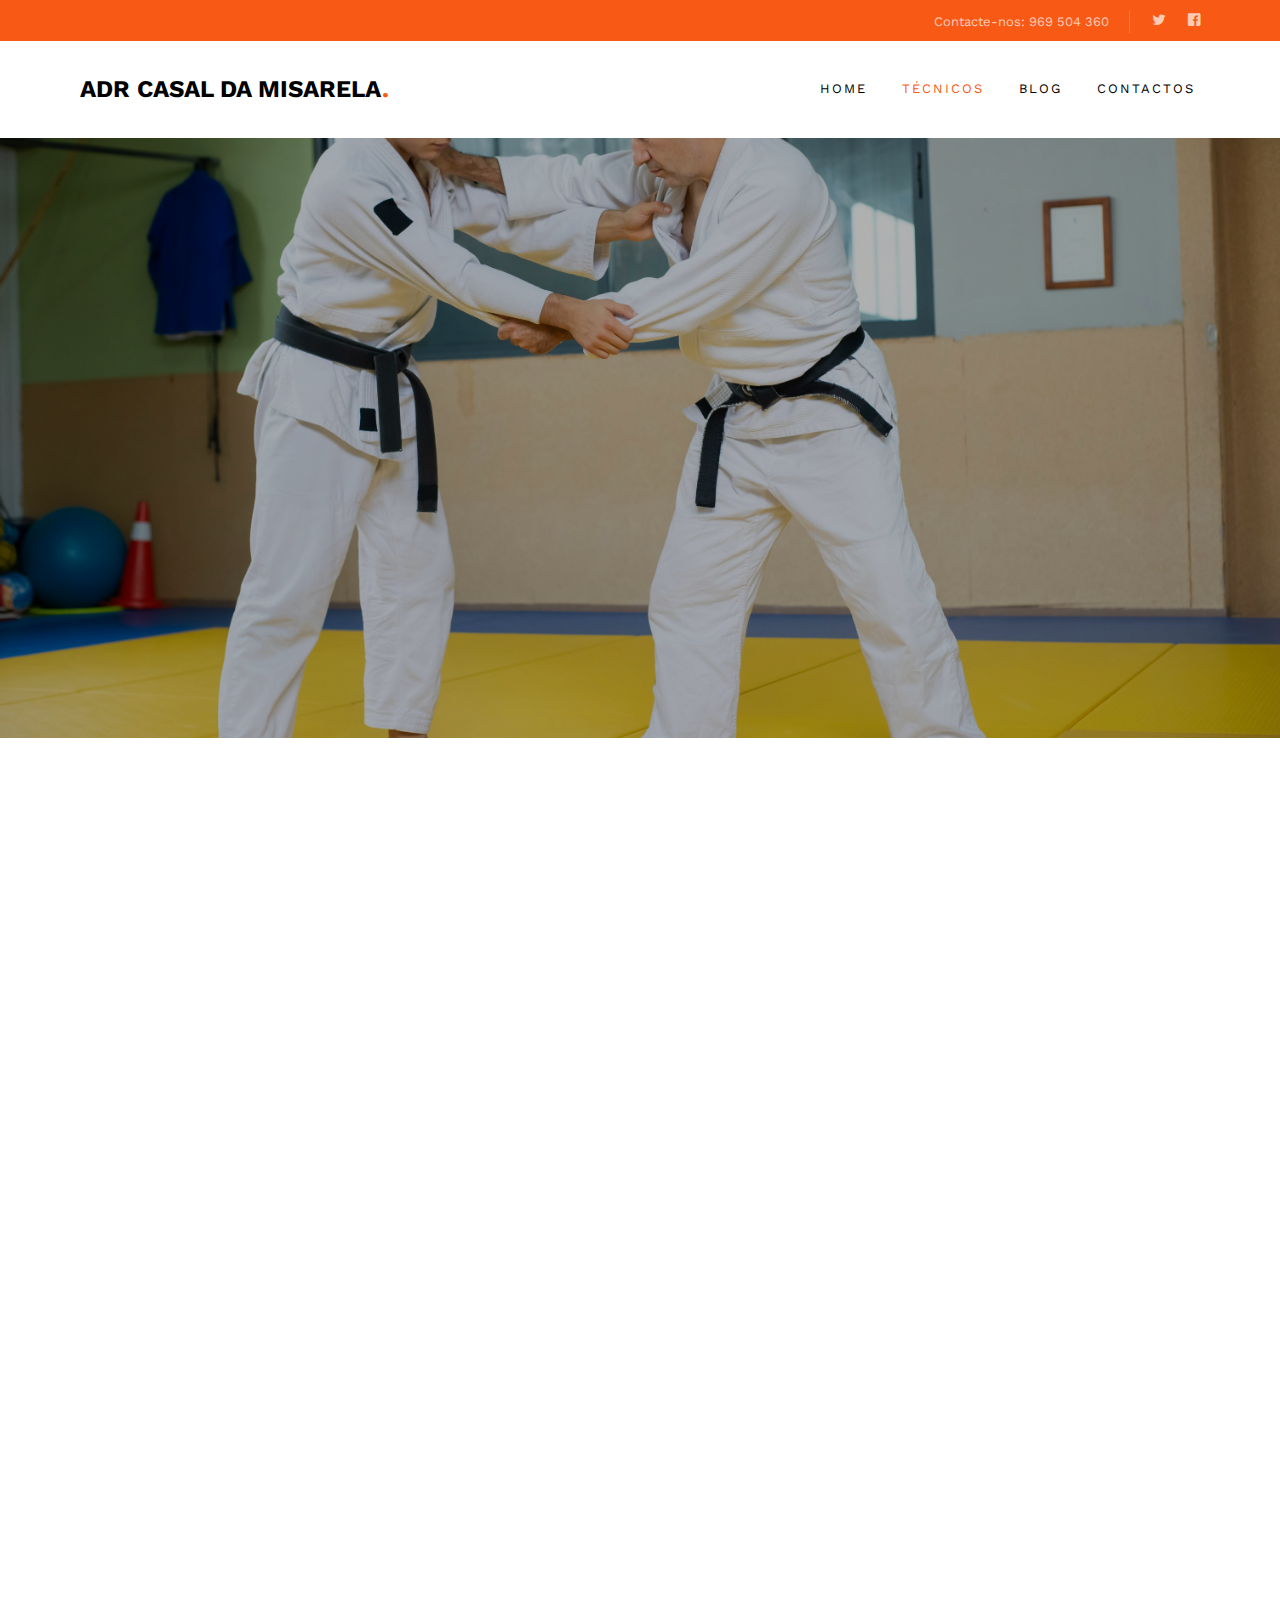
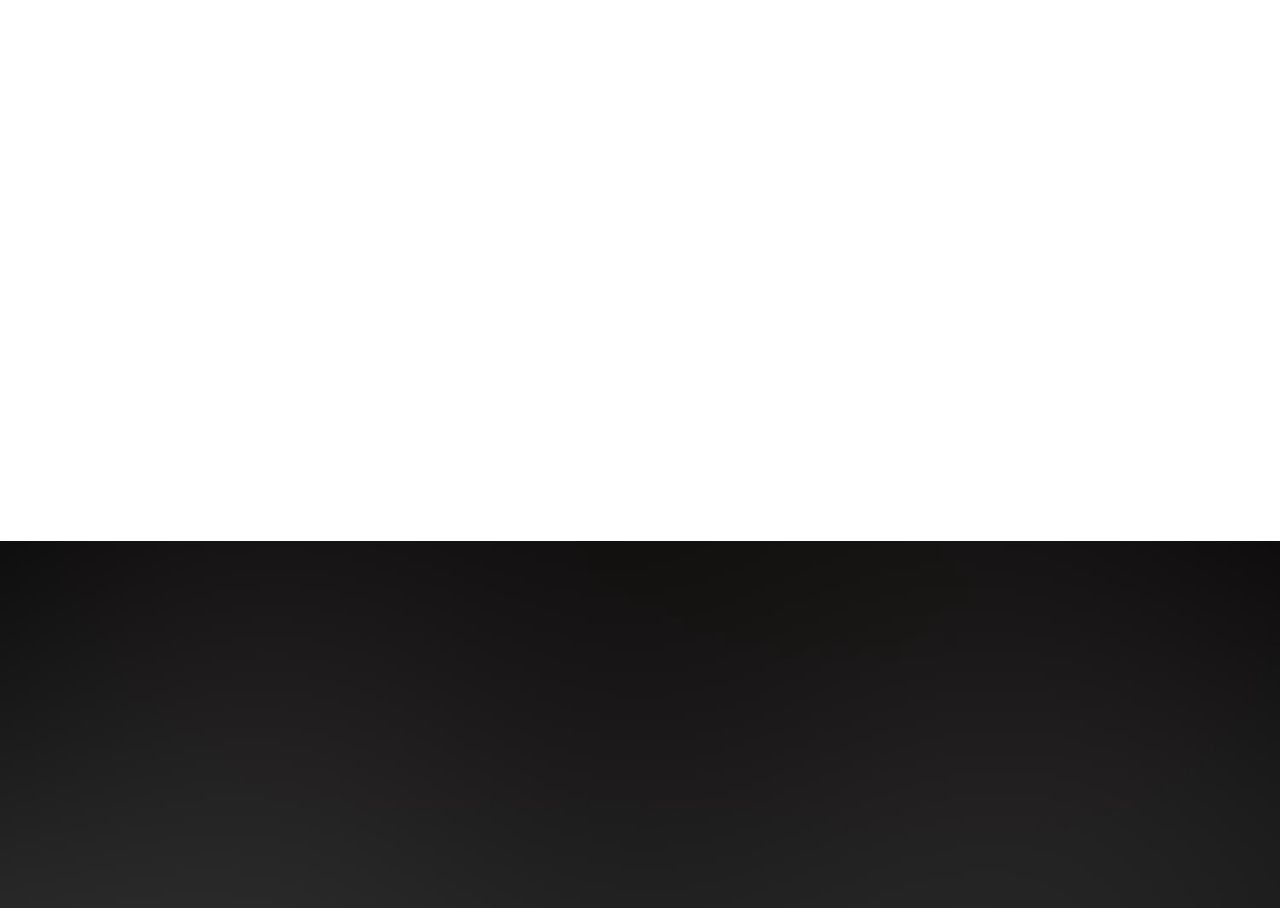
==== about.html @ 0ce5d294 "teste" ====
<!DOCTYPE HTML>
<html>
	<head>
	<meta charset="utf-8">
	<meta http-equiv="X-UA-Compatible" content="IE=edge">
	<title>ARC Casal da Misarela</title>
	<meta name="viewport" content="width=device-width, initial-scale=1">

	<!-- 
	//////////////////////////////////////////////////////

	FREE HTML5 TEMPLATE 
	DESIGNED & DEVELOPED by FreeHTML5.co
		
	Website: 		http://freehtml5.co/
	Email: 			info@freehtml5.co
	Twitter: 		http://twitter.com/fh5co
	Facebook: 		https://www.facebook.com/fh5co

	//////////////////////////////////////////////////////
	 -->

  	<!-- Facebook and Twitter integration -->
	<meta property="og:title" content=""/>
	<meta property="og:image" content=""/>
	<meta property="og:url" content=""/>
	<meta property="og:site_name" content=""/>
	<meta property="og:description" content=""/>
	<meta name="twitter:title" content="" />
	<meta name="twitter:image" content="" />
	<meta name="twitter:url" content="" />
	<meta name="twitter:card" content="" />

	<link href="https://fonts.googleapis.com/css?family=Work+Sans:300,400,500,700,800" rel="stylesheet">
	
	<!-- Animate.css -->
	<link rel="stylesheet" href="css/animate.css">
	<!-- Icomoon Icon Fonts-->
	<link rel="stylesheet" href="css/icomoon.css">
	<!-- Bootstrap  -->
	<link rel="stylesheet" href="css/bootstrap.css">

	<!-- Magnific Popup -->
	<link rel="stylesheet" href="css/magnific-popup.css">

	<!-- Owl Carousel  -->
	<link rel="stylesheet" href="css/owl.carousel.min.css">
	<link rel="stylesheet" href="css/owl.theme.default.min.css">

	<!-- Theme style  -->
	<link rel="stylesheet" href="css/style.css">

	<!-- Modernizr JS -->
	<script src="js/modernizr-2.6.2.min.js"></script>
	<!-- FOR IE9 below -->
	<!--[if lt IE 9]>
	<script src="js/respond.min.js"></script>
	<![endif]-->

	</head>
	<body>
		
	<div class="fh5co-loader"></div>
	
	<div id="page">
	<nav class="fh5co-nav" role="navigation">
		<div class="top">
			<div class="container">
				<div class="row">
					<div class="col-xs-12 text-right">
						<p class="num">Contacte-nos: 969 504 360</p>
						<ul class="fh5co-social">
							<li><a href="#"><i class="icon-twitter"></i></a></li>
							<li><a href="https://www.facebook.com/groups/judoadrcasalmisarela/"><i class="icon-facebook"></i></a></li>
						</ul>
					</div>
				</div>
			</div>
		</div>
		<div class="top-menu">
			<div class="container">
				<div class="row">
					<div class="col-xs-2">
						<div id="fh5co-logo"><a href="index.html">ADR Casal da Misarela<span>.</span></a></div>
					</div>
					<div class="col-xs-10 text-right menu-1">
						<ul>
							<li><a href="index.html">Home</a></li>
						
							<li class="active"><a href="about.html">Técnicos</a></li>
					
							<li class="has-dropdown">
								<a href="blog.html">Blog</a>
								
							</li>
							<li><a href="contact.html">Contactos</a></li>
							<!-- <li class="btn-cta"><a href="#"><span>Login</span></a></li> -->
						</ul>
					</div>
				</div>
				
			</div>
		</div>
	</nav>

	<header id="fh5co-header" class="fh5co-cover fh5co-cover-sm" role="banner" style="background-image:url(images/background3.jpg);" data-stellar-background-ratio="0.5">
		<div class="overlay"></div>
		<div class="container">
			<div class="row">
				<div class="col-md-8 col-md-offset-2 text-center">
					<div class="display-t">
						<div class="display-tc animate-box" data-animate-effect="fadeIn">
							<h1>Os nossos técnicos</h1>
						</div>
					</div>
				</div>
			</div>
		</div>
	</header>

	
	<div id="fh5co-trainer">
		<div class="container">
			<div class="row animate-box">
				<div class="col-md-8 col-md-offset-2 text-center fh5co-heading">
					<h2>Técnicos</h2>
					<p>São eles que acompanham os nossos alunos.</p>
				</div>
			</div>
			<div class="row">
				<div class="col-md-4 col-sm-4 animate-box">
					<div class="trainer">
						<a href="#"><img class="img-responsive" src="images/trainer-1.jpg" alt="trainer"></a>
						<div class="title">
							<h3><a href="#">Angel Adams</a></h3>
							<span>Dance Expert</span>
						</div>
						<div class="desc text-center">
							<ul class="fh5co-social-icons">
								<li><a href="#"><i class="icon-twitter"></i></a></li>
								<li><a href="#"><i class="icon-facebook"></i></a></li>
								<li><a href="#"><i class="icon-linkedin"></i></a></li>
								<li><a href="#"><i class="icon-dribbble"></i></a></li>
							</ul>
						</div>
					</div>
				</div>
				<div class="col-md-4 col-sm-4 animate-box">
					<div class="trainer">
						<a href="#"><img class="img-responsive" src="images/trainer-1.jpg" alt="trainer"></a>
						<div class="title">
							<h3><a href="#">Angel Adams</a></h3>
							<span>Dance Expert</span>
						</div>
						<div class="desc text-center">
							<ul class="fh5co-social-icons">
								<li><a href="#"><i class="icon-twitter"></i></a></li>
								<li><a href="#"><i class="icon-facebook"></i></a></li>
								<li><a href="#"><i class="icon-linkedin"></i></a></li>
								<li><a href="#"><i class="icon-dribbble"></i></a></li>
							</ul>
						</div>
					</div>
				</div>
				<div class="col-md-4 col-sm-4 animate-box">
					<div class="trainer">
						<a href="#"><img class="img-responsive" src="images/trainer-1.jpg" alt="trainer"></a>
						<div class="title">
							<h3><a href="#">Angel Adams</a></h3>
							<span>Dance Expert</span>
						</div>
						<div class="desc text-center">
							<ul class="fh5co-social-icons">
								<li><a href="#"><i class="icon-twitter"></i></a></li>
								<li><a href="#"><i class="icon-facebook"></i></a></li>
								<li><a href="#"><i class="icon-linkedin"></i></a></li>
								<li><a href="#"><i class="icon-dribbble"></i></a></li>
							</ul>
						</div>
					</div>
				</div>
				<div class="col-md-4 col-sm-4 animate-box">
					<div class="trainer">
						<a href="#"><img class="img-responsive" src="images/trainer-1.jpg" alt="trainer"></a>
						<div class="title">
							<h3><a href="#">Angel Adams</a></h3>
							<span>Dance Expert</span>
						</div>
						<div class="desc text-center">
							<ul class="fh5co-social-icons">
								<li><a href="#"><i class="icon-twitter"></i></a></li>
								<li><a href="#"><i class="icon-facebook"></i></a></li>
								<li><a href="#"><i class="icon-linkedin"></i></a></li>
								<li><a href="#"><i class="icon-dribbble"></i></a></li>
							</ul>
						</div>
					</div>
				</div>
				<div class="col-md-4 col-sm-4 animate-box">
					<div class="trainer">
						<a href="#"><img class="img-responsive" src="images/trainer-2.jpg" alt="trainer"></a>
						<div class="title">
							<h3><a href="#">Arnold Smith</a></h3>
							<span>Body Building Expert</span>
						</div>
						<div class="desc text-center">
							<ul class="fh5co-social-icons">
								<li><a href="#"><i class="icon-twitter"></i></a></li>
								<li><a href="#"><i class="icon-facebook"></i></a></li>
								<li><a href="#"><i class="icon-linkedin"></i></a></li>
								<li><a href="#"><i class="icon-dribbble"></i></a></li>
							</ul>
						</div>
					</div>
				</div>
				<div class="col-md-4 col-sm-4 animate-box">
					<div class="trainer">
						<a href="#"><img class="img-responsive" src="images/trainer-3.jpg" alt="trainer"></a>
						<div class="title">
							<h3><a href="#">Rachel Seely</a></h3>
							<span>Yoga Expert</span>
						</div>
						<div class="desc text-center">
							<ul class="fh5co-social-icons">
								<li><a href="#"><i class="icon-twitter"></i></a></li>
								<li><a href="#"><i class="icon-facebook"></i></a></li>
								<li><a href="#"><i class="icon-linkedin"></i></a></li>
								<li><a href="#"><i class="icon-dribbble"></i></a></li>
							</ul>
						</div>
					</div>
				</div>
			</div>
		</div>
	</div>
	

	<div id="fh5co-started" class="fh5co-bg" style="background-image: url(images/img_bg_3.jpg);">
		<div class="overlay"></div>
		<div class="container">
			<div class="row animate-box">
				<div class="col-md-8 col-md-offset-2 text-center">
					<h2>Inscreve-te já ! </h2>
				</div>
			</div>
			<div class="row animate-box">
				<div class="col-md-8 col-md-offset-2 text-center">
					<p><a href="#" class="btn btn-default btn-lg">Inscrever-me</a></p>
				</div>
			</div>
		</div>
	</div>


	
	</div>

	<div class="gototop js-top">
		<a href="#" class="js-gotop"><i class="icon-arrow-up"></i></a>
	</div>
	
	<!-- jQuery -->
	<script src="js/jquery.min.js"></script>
	<!-- jQuery Easing -->
	<script src="js/jquery.easing.1.3.js"></script>
	<!-- Bootstrap -->
	<script src="js/bootstrap.min.js"></script>
	<!-- Waypoints -->
	<script src="js/jquery.waypoints.min.js"></script>
	<!-- Stellar Parallax -->
	<script src="js/jquery.stellar.min.js"></script>
	<!-- Carousel -->
	<script src="js/owl.carousel.min.js"></script>
	<!-- countTo -->
	<script src="js/jquery.countTo.js"></script>
	<!-- Magnific Popup -->
	<script src="js/jquery.magnific-popup.min.js"></script>
	<script src="js/magnific-popup-options.js"></script>
	<!-- Main -->
	<script src="js/main.js"></script>

	</body>
</html>
---- css/icomoon.css ----
@font-face {
  font-family: 'icomoon';
  src:  url('../fonts/icomoon/icomoon.eot?6iuir');
  src:  url('../fonts/icomoon/icomoon.eot?6iuir#iefix') format('embedded-opentype'),
    url('../fonts/icomoon/icomoon.ttf?6iuir') format('truetype'),
    url('../fonts/icomoon/icomoon.woff?6iuir') format('woff'),
    url('../fonts/icomoon/icomoon.svg?6iuir#icomoon') format('svg');
  font-weight: normal;
  font-style: normal;
}

[class^="icon-"], [class*=" icon-"] {
  /* use !important to prevent issues with browser extensions that change fonts */
  font-family: 'icomoon' !important;
  speak: none;
  font-style: normal;
  font-weight: normal;
  font-variant: normal;
  text-transform: none;
  line-height: 1;

  /* Better Font Rendering =========== */
  -webkit-font-smoothing: antialiased;
  -moz-osx-font-smoothing: grayscale;
}

.icon-eye:before {
  content: "\e000";
}
.icon-paper-clip:before {
  content: "\e001";
}
.icon-mail:before {
  content: "\e002";
}
.icon-toggle:before {
  content: "\e003";
}
.icon-layout:before {
  content: "\e004";
}
.icon-link:before {
  content: "\e005";
}
.icon-bell:before {
  content: "\e006";
}
.icon-lock:before {
  content: "\e007";
}
.icon-unlock:before {
  content: "\e008";
}
.icon-ribbon:before {
  content: "\e009";
}
.icon-image:before {
  content: "\e010";
}
.icon-signal:before {
  content: "\e011";
}
.icon-target:before {
  content: "\e012";
}
.icon-clipboard:before {
  content: "\e013";
}
.icon-clock:before {
  content: "\e014";
}
.icon-watch:before {
  content: "\e015";
}
.icon-air-play:before {
  content: "\e016";
}
.icon-camera:before {
  content: "\e017";
}
.icon-video:before {
  content: "\e018";
}
.icon-disc:before {
  content: "\e019";
}
.icon-printer:before {
  content: "\e020";
}
.icon-monitor:before {
  content: "\e021";
}
.icon-server:before {
  content: "\e022";
}
.icon-cog:before {
  content: "\e023";
}
.icon-heart:before {
  content: "\e024";
}
.icon-paragraph:before {
  content: "\e025";
}
.icon-align-justify:before {
  content: "\e026";
}
.icon-align-left:before {
  content: "\e027";
}
.icon-align-center:before {
  content: "\e028";
}
.icon-align-right:before {
  content: "\e029";
}
.icon-book:before {
  content: "\e030";
}
.icon-layers:before {
  content: "\e031";
}
.icon-stack:before {
  content: "\e032";
}
.icon-stack-2:before {
  content: "\e033";
}
.icon-paper:before {
  content: "\e034";
}
.icon-paper-stack:before {
  content: "\e035";
}
.icon-search:before {
  content: "\e036";
}
.icon-zoom-in:before {
  content: "\e037";
}
.icon-zoom-out:before {
  content: "\e038";
}
.icon-reply:before {
  content: "\e039";
}
.icon-circle-plus:before {
  content: "\e040";
}
.icon-circle-minus:before {
  content: "\e041";
}
.icon-circle-check:before {
  content: "\e042";
}
.icon-circle-cross:before {
  content: "\e043";
}
.icon-square-plus:before {
  content: "\e044";
}
.icon-square-minus:before {
  content: "\e045";
}
.icon-square-check:before {
  content: "\e046";
}
.icon-square-cross:before {
  content: "\e047";
}
.icon-microphone:before {
  content: "\e048";
}
.icon-record:before {
  content: "\e049";
}
.icon-skip-back:before {
  content: "\e050";
}
.icon-rewind:before {
  content: "\e051";
}
.icon-play:before {
  content: "\e052";
}
.icon-pause:before {
  content: "\e053";
}
.icon-stop:before {
  content: "\e054";
}
.icon-fast-forward:before {
  content: "\e055";
}
.icon-skip-forward:before {
  content: "\e056";
}
.icon-shuffle:before {
  content: "\e057";
}
.icon-repeat:before {
  content: "\e058";
}
.icon-folder:before {
  content: "\e059";
}
.icon-umbrella:before {
  content: "\e060";
}
.icon-moon:before {
  content: "\e061";
}
.icon-thermometer:before {
  content: "\e062";
}
.icon-drop:before {
  content: "\e063";
}
.icon-sun:before {
  content: "\e064";
}
.icon-cloud:before {
  content: "\e065";
}
.icon-cloud-upload:before {
  content: "\e066";
}
.icon-cloud-download:before {
  content: "\e067";
}
.icon-upload:before {
  content: "\e068";
}
.icon-download:before {
  content: "\e069";
}
.icon-location:before {
  content: "\e070";
}
.icon-location-2:before {
  content: "\e071";
}
.icon-map:before {
  content: "\e072";
}
.icon-battery:before {
  content: "\e073";
}
.icon-head:before {
  content: "\e074";
}
.icon-briefcase:before {
  content: "\e075";
}
.icon-speech-bubble:before {
  content: "\e076";
}
.icon-anchor:before {
  content: "\e077";
}
.icon-globe:before {
  content: "\e078";
}
.icon-box:before {
  content: "\e079";
}
.icon-reload:before {
  content: "\e080";
}
.icon-share:before {
  content: "\e081";
}
.icon-marquee:before {
  content: "\e082";
}
.icon-marquee-plus:before {
  content: "\e083";
}
.icon-marquee-minus:before {
  content: "\e084";
}
.icon-tag:before {
  content: "\e085";
}
.icon-power:before {
  content: "\e086";
}
.icon-command:before {
  content: "\e087";
}
.icon-alt:before {
  content: "\e088";
}
.icon-esc:before {
  content: "\e089";
}
.icon-bar-graph:before {
  content: "\e090";
}
.icon-bar-graph-2:before {
  content: "\e091";
}
.icon-pie-graph:before {
  content: "\e092";
}
.icon-star:before {
  content: "\e093";
}
.icon-arrow-left:before {
  content: "\e094";
}
.icon-arrow-right:before {
  content: "\e095";
}
.icon-arrow-up:before {
  content: "\e096";
}
.icon-arrow-down:before {
  content: "\e097";
}
.icon-volume:before {
  content: "\e098";
}
.icon-mute:before {
  content: "\e099";
}
.icon-content-right:before {
  content: "\e100";
}
.icon-content-left:before {
  content: "\e101";
}
.icon-grid:before {
  content: "\e102";
}
.icon-grid-2:before {
  content: "\e103";
}
.icon-columns:before {
  content: "\e104";
}
.icon-loader:before {
  content: "\e105";
}
.icon-bag:before {
  content: "\e106";
}
.icon-ban:before {
  content: "\e107";
}
.icon-flag:before {
  content: "\e108";
}
.icon-trash:before {
  content: "\e109";
}
.icon-expand:before {
  content: "\e110";
}
.icon-contract:before {
  content: "\e111";
}
.icon-maximize:before {
  content: "\e112";
}
.icon-minimize:before {
  content: "\e113";
}
.icon-plus:before {
  content: "\e114";
}
.icon-minus:before {
  content: "\e115";
}
.icon-check:before {
  content: "\e116";
}
.icon-cross:before {
  content: "\e117";
}
.icon-move:before {
  content: "\e118";
}
.icon-delete:before {
  content: "\e119";
}
.icon-menu:before {
  content: "\e120";
}
.icon-archive:before {
  content: "\e121";
}
.icon-inbox:before {
  content: "\e122";
}
.icon-outbox:before {
  content: "\e123";
}
.icon-file:before {
  content: "\e124";
}
.icon-file-add:before {
  content: "\e125";
}
.icon-file-subtract:before {
  content: "\e126";
}
.icon-help:before {
  content: "\e127";
}
.icon-open:before {
  content: "\e128";
}
.icon-ellipsis:before {
  content: "\e129";
}
.icon-add-to-list:before {
  content: "\e900";
}
.icon-classic-computer:before {
  content: "\e901";
}
.icon-controller-fast-backward:before {
  content: "\e902";
}
.icon-creative-commons-attribution:before {
  content: "\e903";
}
.icon-creative-commons-noderivs:before {
  content: "\e904";
}
.icon-creative-commons-noncommercial-eu:before {
  content: "\e905";
}
.icon-creative-commons-noncommercial-us:before {
  content: "\e906";
}
.icon-creative-commons-public-domain:before {
  content: "\e907";
}
.icon-creative-commons-remix:before {
  content: "\e908";
}
.icon-creative-commons-share:before {
  content: "\e909";
}
.icon-creative-commons-sharealike:before {
  content: "\e90a";
}
.icon-creative-commons:before {
  content: "\e90b";
}
.icon-document-landscape:before {
  content: "\e90c";
}
.icon-remove-user:before {
  content: "\e90d";
}
.icon-warning:before {
  content: "\e90e";
}
.icon-arrow-bold-down:before {
  content: "\e90f";
}
.icon-arrow-bold-left:before {
  content: "\e910";
}
.icon-arrow-bold-right:before {
  content: "\e911";
}
.icon-arrow-bold-up:before {
  content: "\e912";
}
.icon-arrow-down2:before {
  content: "\e913";
}
.icon-arrow-left2:before {
  content: "\e914";
}
.icon-arrow-long-down:before {
  content: "\e915";
}
.icon-arrow-long-left:before {
  content: "\e916";
}
.icon-arrow-long-right:before {
  content: "\e917";
}
.icon-arrow-long-up:before {
  content: "\e918";
}
.icon-arrow-right2:before {
  content: "\e919";
}
.icon-arrow-up2:before {
  content: "\e91a";
}
.icon-arrow-with-circle-down:before {
  content: "\e91b";
}
.icon-arrow-with-circle-left:before {
  content: "\e91c";
}
.icon-arrow-with-circle-right:before {
  content: "\e91d";
}
.icon-arrow-with-circle-up:before {
  content: "\e91e";
}
.icon-bookmark:before {
  content: "\e91f";
}
.icon-bookmarks:before {
  content: "\e920";
}
.icon-chevron-down:before {
  content: "\e921";
}
.icon-chevron-left:before {
  content: "\e922";
}
.icon-chevron-right:before {
  content: "\e923";
}
.icon-chevron-small-down:before {
  content: "\e924";
}
.icon-chevron-small-left:before {
  content: "\e925";
}
.icon-chevron-small-right:before {
  content: "\e926";
}
.icon-chevron-small-up:before {
  content: "\e927";
}
.icon-chevron-thin-down:before {
  content: "\e928";
}
.icon-chevron-thin-left:before {
  content: "\e929";
}
.icon-chevron-thin-right:before {
  content: "\e92a";
}
.icon-chevron-thin-up:before {
  content: "\e92b";
}
.icon-chevron-up:before {
  content: "\e92c";
}
.icon-chevron-with-circle-down:before {
  content: "\e92d";
}
.icon-chevron-with-circle-left:before {
  content: "\e92e";
}
.icon-chevron-with-circle-right:before {
  content: "\e92f";
}
.icon-chevron-with-circle-up:before {
  content: "\e930";
}
.icon-cloud2:before {
  content: "\e931";
}
.icon-controller-fast-forward:before {
  content: "\e932";
}
.icon-controller-jump-to-start:before {
  content: "\e933";
}
.icon-controller-next:before {
  content: "\e934";
}
.icon-controller-paus:before {
  content: "\e935";
}
.icon-controller-play:before {
  content: "\e936";
}
.icon-controller-record:before {
  content: "\e937";
}
.icon-controller-stop:before {
  content: "\e938";
}
.icon-controller-volume:before {
  content: "\e939";
}
.icon-dot-single:before {
  content: "\e93a";
}
.icon-dots-three-horizontal:before {
  content: "\e93b";
}
.icon-dots-three-vertical:before {
  content: "\e93c";
}
.icon-dots-two-horizontal:before {
  content: "\e93d";
}
.icon-dots-two-vertical:before {
  content: "\e93e";
}
.icon-download2:before {
  content: "\e93f";
}
.icon-emoji-flirt:before {
  content: "\e940";
}
.icon-flow-branch:before {
  content: "\e941";
}
.icon-flow-cascade:before {
  content: "\e942";
}
.icon-flow-line:before {
  content: "\e943";
}
.icon-flow-parallel:before {
  content: "\e944";
}
.icon-flow-tree:before {
  content: "\e945";
}
.icon-install:before {
  content: "\e946";
}
.icon-layers2:before {
  content: "\e947";
}
.icon-open-book:before {
  content: "\e948";
}
.icon-resize-100:before {
  content: "\e949";
}
.icon-resize-full-screen:before {
  content: "\e94a";
}
.icon-save:before {
  content: "\e94b";
}
.icon-select-arrows:before {
  content: "\e94c";
}
.icon-sound-mute:before {
  content: "\e94d";
}
.icon-sound:before {
  content: "\e94e";
}
.icon-trash2:before {
  content: "\e94f";
}
.icon-triangle-down:before {
  content: "\e950";
}
.icon-triangle-left:before {
  content: "\e951";
}
.icon-triangle-right:before {
  content: "\e952";
}
.icon-triangle-up:before {
  content: "\e953";
}
.icon-uninstall:before {
  content: "\e954";
}
.icon-upload-to-cloud:before {
  content: "\e955";
}
.icon-upload2:before {
  content: "\e956";
}
.icon-add-user:before {
  content: "\e957";
}
.icon-address:before {
  content: "\e958";
}
.icon-adjust:before {
  content: "\e959";
}
.icon-air:before {
  content: "\e95a";
}
.icon-aircraft-landing:before {
  content: "\e95b";
}
.icon-aircraft-take-off:before {
  content: "\e95c";
}
.icon-aircraft:before {
  content: "\e95d";
}
.icon-align-bottom:before {
  content: "\e95e";
}
.icon-align-horizontal-middle:before {
  content: "\e95f";
}
.icon-align-left2:before {
  content: "\e960";
}
.icon-align-right2:before {
  content: "\e961";
}
.icon-align-top:before {
  content: "\e962";
}
.icon-align-vertical-middle:before {
  content: "\e963";
}
.icon-archive2:before {
  content: "\e964";
}
.icon-area-graph:before {
  content: "\e965";
}
.icon-attachment:before {
  content: "\e966";
}
.icon-awareness-ribbon:before {
  content: "\e967";
}
.icon-back-in-time:before {
  content: "\e968";
}
.icon-back:before {
  content: "\e969";
}
.icon-bar-graph2:before {
  content: "\e96a";
}
.icon-battery2:before {
  content: "\e96b";
}
.icon-beamed-note:before {
  content: "\e96c";
}
.icon-bell2:before {
  content: "\e96d";
}
.icon-blackboard:before {
  content: "\e96e";
}
.icon-block:before {
  content: "\e96f";
}
.icon-book2:before {
  content: "\e970";
}
.icon-bowl:before {
  content: "\e971";
}
.icon-box2:before {
  content: "\e972";
}
.icon-briefcase2:before {
  content: "\e973";
}
.icon-browser:before {
  content: "\e974";
}
.icon-brush:before {
  content: "\e975";
}
.icon-bucket:before {
  content: "\e976";
}
.icon-cake:before {
  content: "\e977";
}
.icon-calculator:before {
  content: "\e978";
}
.icon-calendar:before {
  content: "\e979";
}
.icon-camera2:before {
  content: "\e97a";
}
.icon-ccw:before {
  content: "\e97b";
}
.icon-chat:before {
  content: "\e97c";
}
.icon-check2:before {
  content: "\e97d";
}
.icon-circle-with-cross:before {
  content: "\e97e";
}
.icon-circle-with-minus:before {
  content: "\e97f";
}
.icon-circle-with-plus:before {
  content: "\e980";
}
.icon-circle:before {
  content: "\e981";
}
.icon-circular-graph:before {
  content: "\e982";
}
.icon-clapperboard:before {
  content: "\e983";
}
.icon-clipboard2:before {
  content: "\e984";
}
.icon-clock2:before {
  content: "\e985";
}
.icon-code:before {
  content: "\e986";
}
.icon-cog2:before {
  content: "\e987";
}
.icon-colours:before {
  content: "\e988";
}
.icon-compass:before {
  content: "\e989";
}
.icon-copy:before {
  content: "\e98a";
}
.icon-credit-card:before {
  content: "\e98b";
}
.icon-credit:before {
  content: "\e98c";
}
.icon-cross2:before {
  content: "\e98d";
}
.icon-cup:before {
  content: "\e98e";
}
.icon-cw:before {
  content: "\e98f";
}
.icon-cycle:before {
  content: "\e990";
}
.icon-database:before {
  content: "\e991";
}
.icon-dial-pad:before {
  content: "\e992";
}
.icon-direction:before {
  content: "\e993";
}
.icon-document:before {
  content: "\e994";
}
.icon-documents:before {
  content: "\e995";
}
.icon-drink:before {
  content: "\e996";
}
.icon-drive:before {
  content: "\e997";
}
.icon-drop2:before {
  content: "\e998";
}
.icon-edit:before {
  content: "\e999";
}
.icon-email:before {
  content: "\e99a";
}
.icon-emoji-happy:before {
  content: "\e99b";
}
.icon-emoji-neutral:before {
  content: "\e99c";
}
.icon-emoji-sad:before {
  content: "\e99d";
}
.icon-erase:before {
  content: "\e99e";
}
.icon-eraser:before {
  content: "\e99f";
}
.icon-export:before {
  content: "\e9a0";
}
.icon-eye2:before {
  content: "\e9a1";
}
.icon-feather:before {
  content: "\e9a2";
}
.icon-flag2:before {
  content: "\e9a3";
}
.icon-flash:before {
  content: "\e9a4";
}
.icon-flashlight:before {
  content: "\e9a5";
}
.icon-flat-brush:before {
  content: "\e9a6";
}
.icon-folder-images:before {
  content: "\e9a7";
}
.icon-folder-music:before {
  content: "\e9a8";
}
.icon-folder-video:before {
  content: "\e9a9";
}
.icon-folder2:before {
  content: "\e9aa";
}
.icon-forward:before {
  content: "\e9ab";
}
.icon-funnel:before {
  content: "\e9ac";
}
.icon-game-controller:before {
  content: "\e9ad";
}
.icon-gauge:before {
  content: "\e9ae";
}
.icon-globe2:before {
  content: "\e9af";
}
.icon-graduation-cap:before {
  content: "\e9b0";
}
.icon-grid2:before {
  content: "\e9b1";
}
.icon-hair-cross:before {
  content: "\e9b2";
}
.icon-hand:before {
  content: "\e9b3";
}
.icon-heart-outlined:before {
  content: "\e9b4";
}
.icon-heart2:before {
  content: "\e9b5";
}
.icon-help-with-circle:before {
  content: "\e9b6";
}
.icon-help2:before {
  content: "\e9b7";
}
.icon-home:before {
  content: "\e9b8";
}
.icon-hour-glass:before {
  content: "\e9b9";
}
.icon-image-inverted:before {
  content: "\e9ba";
}
.icon-image2:before {
  content: "\e9bb";
}
.icon-images:before {
  content: "\e9bc";
}
.icon-inbox2:before {
  content: "\e9bd";
}
.icon-infinity:before {
  content: "\e9be";
}
.icon-info-with-circle:before {
  content: "\e9bf";
}
.icon-info:before {
  content: "\e9c0";
}
.icon-key:before {
  content: "\e9c1";
}
.icon-keyboard:before {
  content: "\e9c2";
}
.icon-lab-flask:before {
  content: "\e9c3";
}
.icon-landline:before {
  content: "\e9c4";
}
.icon-language:before {
  content: "\e9c5";
}
.icon-laptop:before {
  content: "\e9c6";
}
.icon-leaf:before {
  content: "\e9c7";
}
.icon-level-down:before {
  content: "\e9c8";
}
.icon-level-up:before {
  content: "\e9c9";
}
.icon-lifebuoy:before {
  content: "\e9ca";
}
.icon-light-bulb:before {
  content: "\e9cb";
}
.icon-light-down:before {
  content: "\e9cc";
}
.icon-light-up:before {
  content: "\e9cd";
}
.icon-line-graph:before {
  content: "\e9ce";
}
.icon-link2:before {
  content: "\e9cf";
}
.icon-list:before {
  content: "\e9d0";
}
.icon-location-pin:before {
  content: "\e9d1";
}
.icon-location2:before {
  content: "\e9d2";
}
.icon-lock-open:before {
  content: "\e9d3";
}
.icon-lock2:before {
  content: "\e9d4";
}
.icon-log-out:before {
  content: "\e9d5";
}
.icon-login:before {
  content: "\e9d6";
}
.icon-loop:before {
  content: "\e9d7";
}
.icon-magnet:before {
  content: "\e9d8";
}
.icon-magnifying-glass:before {
  content: "\e9d9";
}
.icon-mail2:before {
  content: "\e9da";
}
.icon-man:before {
  content: "\e9db";
}
.icon-map2:before {
  content: "\e9dc";
}
.icon-mask:before {
  content: "\e9dd";
}
.icon-medal:before {
  content: "\e9de";
}
.icon-megaphone:before {
  content: "\e9df";
}
.icon-menu2:before {
  content: "\e9e0";
}
.icon-message:before {
  content: "\e9e1";
}
.icon-mic:before {
  content: "\e9e2";
}
.icon-minus2:before {
  content: "\e9e3";
}
.icon-mobile:before {
  content: "\e9e4";
}
.icon-modern-mic:before {
  content: "\e9e5";
}
.icon-moon2:before {
  content: "\e9e6";
}
.icon-mouse:before {
  content: "\e9e7";
}
.icon-music:before {
  content: "\e9e8";
}
.icon-network:before {
  content: "\e9e9";
}
.icon-new-message:before {
  content: "\e9ea";
}
.icon-new:before {
  content: "\e9eb";
}
.icon-news:before {
  content: "\e9ec";
}
.icon-note:before {
  content: "\e9ed";
}
.icon-notification:before {
  content: "\e9ee";
}
.icon-old-mobile:before {
  content: "\e9ef";
}
.icon-old-phone:before {
  content: "\e9f0";
}
.icon-palette:before {
  content: "\e9f1";
}
.icon-paper-plane:before {
  content: "\e9f2";
}
.icon-pencil:before {
  content: "\e9f3";
}
.icon-phone:before {
  content: "\e9f4";
}
.icon-pie-chart:before {
  content: "\e9f5";
}
.icon-pin:before {
  content: "\e9f6";
}
.icon-plus2:before {
  content: "\e9f7";
}
.icon-popup:before {
  content: "\e9f8";
}
.icon-power-plug:before {
  content: "\e9f9";
}
.icon-price-ribbon:before {
  content: "\e9fa";
}
.icon-price-tag:before {
  content: "\e9fb";
}
.icon-print:before {
  content: "\e9fc";
}
.icon-progress-empty:before {
  content: "\e9fd";
}
.icon-progress-full:before {
  content: "\e9fe";
}
.icon-progress-one:before {
  content: "\e9ff";
}
.icon-progress-two:before {
  content: "\ea00";
}
.icon-publish:before {
  content: "\ea01";
}
.icon-quote:before {
  content: "\ea02";
}
.icon-radio:before {
  content: "\ea03";
}
.icon-reply-all:before {
  content: "\ea04";
}
.icon-reply2:before {
  content: "\ea05";
}
.icon-retweet:before {
  content: "\ea06";
}
.icon-rocket:before {
  content: "\ea07";
}
.icon-round-brush:before {
  content: "\ea08";
}
.icon-rss:before {
  content: "\ea09";
}
.icon-ruler:before {
  content: "\ea0a";
}
.icon-scissors:before {
  content: "\ea0b";
}
.icon-share-alternitive:before {
  content: "\ea0c";
}
.icon-share2:before {
  content: "\ea0d";
}
.icon-shareable:before {
  content: "\ea0e";
}
.icon-shield:before {
  content: "\ea0f";
}
.icon-shop:before {
  content: "\ea10";
}
.icon-shopping-bag:before {
  content: "\ea11";
}
.icon-shopping-basket:before {
  content: "\ea12";
}
.icon-shopping-cart:before {
  content: "\ea13";
}
.icon-shuffle2:before {
  content: "\ea14";
}
.icon-signal2:before {
  content: "\ea15";
}
.icon-sound-mix:before {
  content: "\ea16";
}
.icon-sports-club:before {
  content: "\ea17";
}
.icon-spreadsheet:before {
  content: "\ea18";
}
.icon-squared-cross:before {
  content: "\ea19";
}
.icon-squared-minus:before {
  content: "\ea1a";
}
.icon-squared-plus:before {
  content: "\ea1b";
}
.icon-star-outlined:before {
  content: "\ea1c";
}
.icon-star2:before {
  content: "\ea1d";
}
.icon-stopwatch:before {
  content: "\ea1e";
}
.icon-suitcase:before {
  content: "\ea1f";
}
.icon-swap:before {
  content: "\ea20";
}
.icon-sweden:before {
  content: "\ea21";
}
.icon-switch:before {
  content: "\ea22";
}
.icon-tablet:before {
  content: "\ea23";
}
.icon-tag2:before {
  content: "\ea24";
}
.icon-text-document-inverted:before {
  content: "\ea25";
}
.icon-text-document:before {
  content: "\ea26";
}
.icon-text:before {
  content: "\ea27";
}
.icon-thermometer2:before {
  content: "\ea28";
}
.icon-thumbs-down:before {
  content: "\ea29";
}
.icon-thumbs-up:before {
  content: "\ea2a";
}
.icon-thunder-cloud:before {
  content: "\ea2b";
}
.icon-ticket:before {
  content: "\ea2c";
}
.icon-time-slot:before {
  content: "\ea2d";
}
.icon-tools:before {
  content: "\ea2e";
}
.icon-traffic-cone:before {
  content: "\ea2f";
}
.icon-tree:before {
  content: "\ea30";
}
.icon-trophy:before {
  content: "\ea31";
}
.icon-tv:before {
  content: "\ea32";
}
.icon-typing:before {
  content: "\ea33";
}
.icon-unread:before {
  content: "\ea34";
}
.icon-untag:before {
  content: "\ea35";
}
.icon-user:before {
  content: "\ea36";
}
.icon-users:before {
  content: "\ea37";
}
.icon-v-card:before {
  content: "\ea38";
}
.icon-video2:before {
  content: "\ea39";
}
.icon-vinyl:before {
  content: "\ea3a";
}
.icon-voicemail:before {
  content: "\ea3b";
}
.icon-wallet:before {
  content: "\ea3c";
}
.icon-water:before {
  content: "\ea3d";
}
.icon-px-with-circle:before {
  content: "\ea3e";
}
.icon-px:before {
  content: "\ea3f";
}
.icon-basecamp:before {
  content: "\ea40";
}
.icon-behance:before {
  content: "\ea41";
}
.icon-creative-cloud:before {
  content: "\ea42";
}
.icon-dropbox:before {
  content: "\ea43";
}
.icon-evernote:before {
  content: "\ea44";
}
.icon-flattr:before {
  content: "\ea45";
}
.icon-foursquare:before {
  content: "\ea46";
}
.icon-google-drive:before {
  content: "\ea47";
}
.icon-google-hangouts:before {
  content: "\ea48";
}
.icon-grooveshark:before {
  content: "\ea49";
}
.icon-icloud:before {
  content: "\ea4a";
}
.icon-mixi:before {
  content: "\ea4b";
}
.icon-onedrive:before {
  content: "\ea4c";
}
.icon-paypal:before {
  content: "\ea4d";
}
.icon-picasa:before {
  content: "\ea4e";
}
.icon-qq:before {
  content: "\ea4f";
}
.icon-rdio-with-circle:before {
  content: "\ea50";
}
.icon-renren:before {
  content: "\ea51";
}
.icon-scribd:before {
  content: "\ea52";
}
.icon-sina-weibo:before {
  content: "\ea53";
}
.icon-skype-with-circle:before {
  content: "\ea54";
}
.icon-skype:before {
  content: "\ea55";
}
.icon-slideshare:before {
  content: "\ea56";
}
.icon-smashing:before {
  content: "\ea57";
}
.icon-soundcloud:before {
  content: "\ea58";
}
.icon-spotify-with-circle:before {
  content: "\ea59";
}
.icon-spotify:before {
  content: "\ea5a";
}
.icon-swarm:before {
  content: "\ea5b";
}
.icon-vine-with-circle:before {
  content: "\ea5c";
}
.icon-vine:before {
  content: "\ea5d";
}
.icon-vk-alternitive:before {
  content: "\ea5e";
}
.icon-vk-with-circle:before {
  content: "\ea5f";
}
.icon-vk:before {
  content: "\ea60";
}
.icon-xing-with-circle:before {
  content: "\ea61";
}
.icon-xing:before {
  content: "\ea62";
}
.icon-yelp:before {
  content: "\ea63";
}
.icon-dribbble-with-circle:before {
  content: "\ea64";
}
.icon-dribbble:before {
  content: "\ea65";
}
.icon-facebook-with-circle:before {
  content: "\ea66";
}
.icon-facebook:before {
  content: "\ea67";
}
.icon-flickr-with-circle:before {
  content: "\ea68";
}
.icon-flickr:before {
  content: "\ea69";
}
.icon-github-with-circle:before {
  content: "\ea6a";
}
.icon-github:before {
  content: "\ea6b";
}
.icon-google-with-circle:before {
  content: "\ea6c";
}
.icon-google:before {
  content: "\ea6d";
}
.icon-instagram-with-circle:before {
  content: "\ea6e";
}
.icon-instagram:before {
  content: "\ea6f";
}
.icon-lastfm-with-circle:before {
  content: "\ea70";
}
.icon-lastfm:before {
  content: "\ea71";
}
.icon-linkedin-with-circle:before {
  content: "\ea72";
}
.icon-linkedin:before {
  content: "\ea73";
}
.icon-pinterest-with-circle:before {
  content: "\ea74";
}
.icon-pinterest:before {
  content: "\ea75";
}
.icon-rdio:before {
  content: "\ea76";
}
.icon-stumbleupon-with-circle:before {
  content: "\ea77";
}
.icon-stumbleupon:before {
  content: "\ea78";
}
.icon-tumblr-with-circle:before {
  content: "\ea79";
}
.icon-tumblr:before {
  content: "\ea7a";
}
.icon-twitter-with-circle:before {
  content: "\ea7b";
}
.icon-twitter:before {
  content: "\ea7c";
}
.icon-vimeo-with-circle:before {
  content: "\ea7d";
}
.icon-vimeo:before {
  content: "\ea7e";
}
.icon-youtube-with-circle:before {
  content: "\ea7f";
}
.icon-youtube:before {
  content: "\ea80";
}
---- css/style.css ----
@font-face {
  font-family: 'icomoon';
  src: url("../fonts/icomoon/icomoon.eot?srf3rx");
  src: url("../fonts/icomoon/icomoon.eot?srf3rx#iefix") format("embedded-opentype"), url("../fonts/icomoon/icomoon.ttf?srf3rx") format("truetype"), url("../fonts/icomoon/icomoon.woff?srf3rx") format("woff"), url("../fonts/icomoon/icomoon.svg?srf3rx#icomoon") format("svg");
  font-weight: normal;
  font-style: normal;
}
/* =======================================================
*
* 	Template Style 
*
* ======================================================= */
body {
  font-family: "Work Sans", Arial, sans-serif;
  font-weight: 400;
  font-size: 16px;
  line-height: 1.7;
  color: #828282;
  background: #fff;
}

#page {
  position: relative;
  overflow-x: hidden;
  width: 100%;
  height: 100%;
  -webkit-transition: 0.5s;
  -o-transition: 0.5s;
  transition: 0.5s;
}
.offcanvas #page {
  overflow: hidden;
  position: absolute;
}
.offcanvas #page:after {
  -webkit-transition: 2s;
  -o-transition: 2s;
  transition: 2s;
  position: absolute;
  top: 0;
  right: 0;
  bottom: 0;
  left: 0;
  z-index: 101;
  background: rgba(0, 0, 0, 0.7);
  content: "";
}

a {
  color: #F85A16;
  -webkit-transition: 0.5s;
  -o-transition: 0.5s;
  transition: 0.5s;
}
a:hover, a:active, a:focus {
  color: #F85A16;
  outline: none;
  text-decoration: none;
}

p {
  margin-bottom: 20px;
}

h1, h2, h3, h4, h5, h6, figure {
  color: #000;
  font-family: "Work Sans", Arial, sans-serif;
  font-weight: 400;
  margin: 0 0 20px 0;
}

::-webkit-selection {
  color: #fff;
  background: #F85A16;
}

::-moz-selection {
  color: #fff;
  background: #F85A16;
}

::selection {
  color: #fff;
  background: #F85A16;
}

.fh5co-nav {
  margin: 0;
  padding: 0;
  width: 100%;
  padding: 0;
  z-index: 1001;
}
.fh5co-nav .top-menu {
  padding: 28px 0;
}
.fh5co-nav .top {
  background: #F85A16;
  padding: 7px 0;
  margin-bottom: 0;
}
.fh5co-nav .top .num, .fh5co-nav .top .fh5co-social {
  display: inline-block;
  margin: 0;
}
.fh5co-nav .top .num {
  font-size: 13px;
  padding-right: 20px;
  margin-right: 10px;
  display: -moz-inline-stack;
  display: inline-block;
  zoom: 1;
  *display: inline;
  border-right: 1px solid rgba(255, 255, 255, 0.2);
  letter-spacing: 0px;
  color: rgba(255, 255, 255, 0.7);
}
.fh5co-nav .top .fh5co-social li {
  font-size: 14px;
}
.fh5co-nav .top .fh5co-social li a {
  padding: 0 7px;
}
.fh5co-nav .top .fh5co-social li a i {
  font-size: 14px;
  color: rgba(255, 255, 255, 0.7);
}
.fh5co-nav #fh5co-logo {
  font-size: 24px;
  margin: 0;
  padding: 0;
  text-transform: uppercase;
  font-weight: bold;
  font-weight: 700;
  font-family: "Work Sans", Arial, sans-serif;
  width: 1000px;
}
.fh5co-nav #fh5co-logo a span {
  color: #F85A16;
}
.fh5co-nav a {
  padding: 5px 10px;
  color: #000;
}
@media screen and (max-width: 768px) {
  .fh5co-nav .menu-1 {
    display: none;
  }
}
.fh5co-nav ul {
  padding: 0;
  margin: 5px 0 0 0;
}
.fh5co-nav ul li {
  padding: 0;
  margin: 0;
  list-style: none;
  display: inline;
}
.fh5co-nav ul li a {
  font-size: 13px;
  padding: 30px 15px;
  text-transform: uppercase;
  letter-spacing: 2px;
  -webkit-transition: 0.5s;
  -o-transition: 0.5s;
  transition: 0.5s;
}
.fh5co-nav ul li a:hover, .fh5co-nav ul li a:focus, .fh5co-nav ul li a:active {
  color: #000 !important;
}
.fh5co-nav ul li.has-dropdown {
  position: relative;
}
.fh5co-nav ul li.has-dropdown .dropdown {
  width: 140px;
  -webkit-box-shadow: 0px 14px 33px -9px rgba(0, 0, 0, 0.75);
  -moz-box-shadow: 0px 14px 33px -9px rgba(0, 0, 0, 0.75);
  box-shadow: 0px 14px 33px -9px rgba(0, 0, 0, 0.75);
  z-index: 1002;
  visibility: hidden;
  opacity: 0;
  position: absolute;
  top: 40px;
  left: 0;
  text-align: left;
  background: #F85A16;
  padding: 20px;
  -webkit-border-radius: 4px;
  -moz-border-radius: 4px;
  -ms-border-radius: 4px;
  border-radius: 4px;
  -webkit-transition: 0s;
  -o-transition: 0s;
  transition: 0s;
}
.fh5co-nav ul li.has-dropdown .dropdown:before {
  bottom: 100%;
  left: 40px;
  border: solid transparent;
  content: " ";
  height: 0;
  width: 0;
  position: absolute;
  pointer-events: none;
  border-bottom-color: #F85A16;
  border-width: 8px;
  margin-left: -8px;
}
.fh5co-nav ul li.has-dropdown .dropdown li {
  display: block;
  margin-bottom: 7px;
}
.fh5co-nav ul li.has-dropdown .dropdown li:last-child {
  margin-bottom: 0;
}
.fh5co-nav ul li.has-dropdown .dropdown li a {
  padding: 2px 0;
  display: block;
  color: #f2f2f2;
  line-height: 1.2;
  text-transform: none;
  font-size: 13px;
  letter-spacing: 0;
}
.fh5co-nav ul li.has-dropdown .dropdown li a:hover {
  color: #fff;
}
.fh5co-nav ul li.has-dropdown:hover a, .fh5co-nav ul li.has-dropdown:focus a {
  color: #fff;
}
.fh5co-nav ul li.btn-cta a {
  color: #fff;
}
.fh5co-nav ul li.btn-cta a span {
  background: #F85A16;
  padding: 4px 20px;
  display: -moz-inline-stack;
  display: inline-block;
  zoom: 1;
  *display: inline;
  -webkit-transition: 0.3s;
  -o-transition: 0.3s;
  transition: 0.3s;
  -webkit-border-radius: 100px;
  -moz-border-radius: 100px;
  -ms-border-radius: 100px;
  border-radius: 100px;
}
.fh5co-nav ul li.btn-cta a:hover span {
  -webkit-box-shadow: 0px 14px 20px -9px rgba(0, 0, 0, 0.75);
  -moz-box-shadow: 0px 14px 20px -9px rgba(0, 0, 0, 0.75);
  box-shadow: 0px 14px 20px -9px rgba(0, 0, 0, 0.75);
}
.fh5co-nav ul li.active > a {
  color: #F85A16 !important;
}

#fh5co-header,
#fh5co-counter,
.fh5co-bg {
  background-size: cover;
  background-position: center center;
  background-repeat: no-repeat;
  position: relative;
}

.fh5co-bg {
  background-size: cover;
  background-position: center center;
  position: relative;
  width: 100%;
  float: left;
}
.fh5co-bg .overlay {
  position: absolute;
  top: 0;
  left: 0;
  right: 0;
  bottom: 0;
  background: rgba(0, 0, 0, 0.5);
  -webkit-transition: 0.5s;
  -o-transition: 0.5s;
  transition: 0.5s;
}

.fh5co-video {
  overflow: hidden;
}
@media screen and (max-width: 992px) {
  .fh5co-video {
    height: 450px;
  }
}
.fh5co-video a {
  z-index: 1001;
  position: absolute;
  top: 50%;
  left: 50%;
  margin-top: -45px;
  margin-left: -45px;
  width: 90px;
  height: 90px;
  display: table;
  text-align: center;
  background: #fff;
  -webkit-box-shadow: 0px 14px 30px -15px rgba(0, 0, 0, 0.75);
  -moz-box-shadow: 0px 14px 30px -15px rgba(0, 0, 0, 0.75);
  box-shadow: 0px 14px 30px -15px rgba(0, 0, 0, 0.75);
  -webkit-border-radius: 50%;
  -moz-border-radius: 50%;
  -ms-border-radius: 50%;
  border-radius: 50%;
}
.fh5co-video a i {
  text-align: center;
  display: table-cell;
  vertical-align: middle;
  font-size: 40px;
}
.fh5co-video .overlay {
  position: absolute;
  top: 0;
  left: 0;
  right: 0;
  bottom: 0;
  background: rgba(0, 0, 0, 0.5);
  -webkit-transition: 0.5s;
  -o-transition: 0.5s;
  transition: 0.5s;
}
.fh5co-video:hover .overlay {
  background: rgba(0, 0, 0, 0.7);
}
.fh5co-video:hover a {
  -webkit-transform: scale(1.2);
  -moz-transform: scale(1.2);
  -ms-transform: scale(1.2);
  -o-transform: scale(1.2);
  transform: scale(1.2);
}

.fh5co-cover {
  height: 800px;
  background-size: cover;
  background-position: center center;
  background-repeat: no-repeat;
  position: relative;
  float: left;
  width: 100%;
}
.fh5co-cover .overlay {
  z-index: 0;
  position: absolute;
  bottom: 0;
  top: 0;
  left: 0;
  right: 0;
  background: rgba(0, 0, 0, 0.3);
}
.fh5co-cover > .fh5co-container {
  position: relative;
  z-index: 10;
}
@media screen and (max-width: 768px) {
  .fh5co-cover {
    height: 600px;
  }
}
.fh5co-cover .display-t,
.fh5co-cover .display-tc {
  z-index: 9;
  height: 700px;
  display: table;
  width: 100%;
  margin-top: 100px;
}
@media screen and (max-width: 768px) {
  .fh5co-cover .display-t,
  .fh5co-cover .display-tc {
    height: 400px;
  }
}
.fh5co-cover.fh5co-cover-sm {
  height: 600px;
}
@media screen and (max-width: 768px) {
  .fh5co-cover.fh5co-cover-sm {
    height: 400px;
  }
}
.fh5co-cover.fh5co-cover-sm .display-t,
.fh5co-cover.fh5co-cover-sm .display-tc {
  height: 400px;
  display: table;
  width: 100%;
}
@media screen and (max-width: 768px) {
  .fh5co-cover.fh5co-cover-sm .display-t,
  .fh5co-cover.fh5co-cover-sm .display-tc {
    height: 400px;
  }
}

.fh5co-social-icons {
  margin: 0;
  padding: 0;
}
.fh5co-social-icons li {
  margin: 0;
  padding: 0;
  list-style: none;
  display: -moz-inline-stack;
  display: inline-block;
  zoom: 1;
  *display: inline;
}
.fh5co-social-icons li a {
  display: -moz-inline-stack;
  display: inline-block;
  zoom: 1;
  *display: inline;
  color: #F85A16;
  padding-left: 10px;
  padding-right: 10px;
}
.fh5co-social-icons li a i {
  font-size: 20px;
}

.fh5co-contact-info ul {
  padding: 0;
  margin: 0;
}
.fh5co-contact-info ul li {
  padding: 0 0 0 40px;
  margin: 0 0 30px 0;
  list-style: none;
  position: relative;
}
.fh5co-contact-info ul li:before {
  color: #F85A16;
  position: absolute;
  left: 0;
  top: .05em;
  font-family: 'icomoon';
  speak: none;
  font-style: normal;
  font-weight: normal;
  font-variant: normal;
  text-transform: none;
  line-height: 1;
  /* Better Font Rendering =========== */
  -webkit-font-smoothing: antialiased;
  -moz-osx-font-smoothing: grayscale;
}
.fh5co-contact-info ul li.address:before {
  font-size: 30px;
  content: "\e9d1";
}
.fh5co-contact-info ul li.phone:before {
  font-size: 23px;
  content: "\e9f4";
}
.fh5co-contact-info ul li.email:before {
  font-size: 23px;
  content: "\e9da";
}
.fh5co-contact-info ul li.url:before {
  font-size: 23px;
  content: "\e9af";
}

#fh5co-header .display-tc,
#fh5co-counter .display-tc,
.fh5co-cover .display-tc {
  display: table-cell !important;
  vertical-align: middle;
  padding: 0 40px;
}
#fh5co-header .display-tc h1, #fh5co-header .display-tc h2,
#fh5co-counter .display-tc h1,
#fh5co-counter .display-tc h2,
.fh5co-cover .display-tc h1,
.fh5co-cover .display-tc h2 {
  margin: 0;
  padding: 0;
  color: white;
}
#fh5co-header .display-tc h1,
#fh5co-counter .display-tc h1,
.fh5co-cover .display-tc h1 {
  margin-bottom: 20px;
  font-size: 54px;
  line-height: 1.3;
  text-transform: uppercase;
  font-weight: 400;
}
@media screen and (max-width: 768px) {
  #fh5co-header .display-tc h1,
  #fh5co-counter .display-tc h1,
  .fh5co-cover .display-tc h1 {
    font-size: 30px;
  }
}
#fh5co-header .display-tc h2,
#fh5co-counter .display-tc h2,
.fh5co-cover .display-tc h2 {
  font-size: 20px;
  line-height: 1.5;
  margin-bottom: 30px;
}
#fh5co-header .display-tc .btn,
#fh5co-counter .display-tc .btn,
.fh5co-cover .display-tc .btn {
  padding: 15px 30px;
  background: #F85A16 !important;
  color: #fff;
  border: none !important;
  font-size: 18px;
}
#fh5co-header .display-tc .btn:hover,
#fh5co-counter .display-tc .btn:hover,
.fh5co-cover .display-tc .btn:hover {
  background: #F85A16 !important;
  -webkit-box-shadow: 0px 14px 30px -15px rgba(0, 0, 0, 0.75) !important;
  -moz-box-shadow: 0px 14px 30px -15px rgba(0, 0, 0, 0.75) !important;
  box-shadow: 0px 14px 30px -15px rgba(0, 0, 0, 0.75) !important;
}
#fh5co-header .display-tc .form-inline .form-group,
#fh5co-counter .display-tc .form-inline .form-group,
.fh5co-cover .display-tc .form-inline .form-group {
  width: 100% !important;
  margin-bottom: 10px;
}
#fh5co-header .display-tc .form-inline .form-group .form-control,
#fh5co-counter .display-tc .form-inline .form-group .form-control,
.fh5co-cover .display-tc .form-inline .form-group .form-control {
  width: 100%;
  background: #fff;
  border: none;
}

.fh5co-bg-section {
  background: rgba(0, 0, 0, 0.05);
}

#fh5co-services,
#fh5co-started,
#fh5co-testimonial,
#fh5co-trainer,
#fh5co-gallery,
#fh5co-schedule,
#fh5co-pricing,
#fh5co-blog,
#fh5co-contact,
#fh5co-footer {
  padding: 7em 0;
  clear: both;
}
@media screen and (max-width: 768px) {
  #fh5co-services,
  #fh5co-started,
  #fh5co-testimonial,
  #fh5co-trainer,
  #fh5co-gallery,
  #fh5co-schedule,
  #fh5co-pricing,
  #fh5co-blog,
  #fh5co-contact,
  #fh5co-footer {
    padding: 3em 0;
  }
}

#fh5co-gallery {
  padding-bottom: 0;
}

.services {
  padding: 25px;
  margin-top: -10em;
  background: #fff;
  -webkit-box-shadow: 0px 10px 23px -10px rgba(0, 0, 0, 0.43);
  -moz-box-shadow: 0px 10px 23px -10px rgba(0, 0, 0, 0.43);
  -ms-box-shadow: 0px 10px 23px -10px rgba(0, 0, 0, 0.43);
  -o-box-shadow: 0px 10px 23px -10px rgba(0, 0, 0, 0.43);
  box-shadow: 0px 10px 23px -10px rgba(0, 0, 0, 0.43);
}
@media screen and (max-width: 992px) {
  .services {
    margin-top: 0;
    margin-bottom: 10px;
  }
}
@media screen and (max-width: 768px) {
  .services {
    margin-top: 0;
    margin-bottom: 20px;
  }
}
.services span {
  width: 100%;
  display: block;
  margin-bottom: 30px;
}
.services span img {
  width: 60px;
  margin: 0 auto;
}
.services h3 {
  text-transform: uppercase;
  font-size: 16px;
  letter-spacing: 2px;
  font-weight: 500;
  position: relative;
}
.services h3:after {
  position: absolute;
  bottom: -10px;
  left: 0;
  right: 0;
  width: 40px;
  height: 2px;
  margin: 0 auto;
  background: #F85A16;
  content: '';
}

.trainer {
  position: relative;
  background: rgba(0, 0, 0, 0.05);
  margin-top: 30px;
}
@media screen and (max-width: 768px) {
  .trainer {
    margin-bottom: 30px;
  }
}
.trainer img {
  width: 84%;
}
.trainer .title {
  width: 100%;
  position: absolute;
  bottom: 60%;
  left: 42%;
  -webkit-transform: rotate(270deg);
  -moz-transform: rotate(270deg);
  -ms-transform: rotate(270deg);
  -o-transform: rotate(270deg);
  transform: rotate(270deg);
}
.trainer .title h3 {
  font-size: 18px;
  text-transform: uppercase;
  letter-spacing: 3px;
  margin: 0;
  padding: 0;
}
.trainer .title h3 a {
  color: #000;
}
.trainer .title span {
  text-transform: uppercase;
  letter-spacing: 3px;
  font-size: 13px;
  color: rgba(0, 0, 0, 0.4);
}
.trainer .desc {
  width: 70%;
  position: absolute;
  bottom: 0;
  left: 0;
  right: 0;
  background: white;
  padding: 7px;
}
.trainer .desc .fh5co-social-icons li a {
  color: #000;
}
.trainer .desc .fh5co-social-icons li a i {
  font-size: 16px;
}

#fh5co-schedule .fh5co-heading h2 {
  color: #fff;
}
#fh5co-schedule .fh5co-heading p {
  color: rgba(255, 255, 255, 0.5);
}
#fh5co-schedule .fh5co-heading span {
  color: rgba(255, 255, 255, 0.5);
}

.fh5co-tabs {
  width: 90%;
  margin: 0 auto;
}
.fh5co-tabs .fh5co-tab-nav {
  clear: both;
  margin: 0;
  padding: 0;
  float: left;
  width: 100%;
  background: rgba(0, 0, 0, 0.3);
  -webkit-border-radius: 4px;
  -moz-border-radius: 4px;
  -ms-border-radius: 4px;
  border-radius: 4px;
}
.fh5co-tabs .fh5co-tab-nav li {
  float: left;
  margin: 0;
  padding: 0;
  width: 14.285%;
  text-align: center;
  list-style: none;
  display: -moz-inline-stack;
  display: inline-block;
  zoom: 1;
  *display: inline;
}
.fh5co-tabs .fh5co-tab-nav li a {
  padding: 10px;
  width: 100%;
  float: left;
  -webkit-border-radius: 4px;
  -moz-border-radius: 4px;
  -ms-border-radius: 4px;
  border-radius: 4px;
  color: #e6e6e6;
}
.fh5co-tabs .fh5co-tab-nav li a:hover {
  color: white;
}
.fh5co-tabs .fh5co-tab-nav li.active a {
  background: #F85A16;
  color: #fff;
}
.fh5co-tabs .fh5co-tab-content-wrap {
  clear: both;
  position: relative;
}
.fh5co-tabs .fh5co-tab-content-wrap .tab-content {
  position: absolute;
  top: 0;
  left: 0;
  width: 100%;
  opacity: 0;
  visibility: hidden;
}
.fh5co-tabs .fh5co-tab-content-wrap .tab-content.active {
  opacity: 1;
  visibility: visible;
}
.fh5co-tabs .class-schedule {
  width: 100%;
  float: left;
  margin: 0;
  padding: 0;
}
.fh5co-tabs .class-schedule li {
  width: 25%;
  float: left;
  border-right: 1px solid rgba(255, 255, 255, 0.02);
  border-bottom: 1px solid rgba(255, 255, 255, 0.02);
  list-style: none;
  padding: 20px;
  padding-top: 40px;
  padding-bottom: 40px;
}
@media screen and (max-width: 768px) {
  .fh5co-tabs .class-schedule li {
    width: 50%;
  }
}
@media screen and (max-width: 480px) {
  .fh5co-tabs .class-schedule li {
    width: 100%;
  }
}
.fh5co-tabs .class-schedule li:first-child {
  border-left: 1px solid rgba(255, 255, 255, 0.02);
}
.fh5co-tabs .class-schedule li:nth-child(5) {
  border-left: 1px solid rgba(255, 255, 255, 0.02);
}
.fh5co-tabs .class-schedule li span {
  display: block;
  margin-bottom: 20px;
}
.fh5co-tabs .class-schedule li span img {
  width: 60px;
  height: 60px;
  margin: 0 auto;
}
.fh5co-tabs .class-schedule li h4 {
  color: rgba(255, 255, 255, 0.8);
  font-size: 14px;
  text-transform: uppercase;
  letter-spacing: 1px;
}
.fh5co-tabs .class-schedule li .time {
  display: inline-block;
  padding: 5px 12px;
  background: #F85A16;
  color: #fff;
  font-size: 13px;
}

.pricing {
  display: block;
  float: left;
  margin-bottom: 30px;
  width: 100%;
}

.price-box {
  width: 100%;
  text-align: center;
  padding: 30px;
  background: rgba(0, 0, 0, 0.05);
  -webkit-border-radius: 5px;
  -moz-border-radius: 5px;
  -ms-border-radius: 5px;
  border-radius: 5px;
  margin-bottom: 40px;
  position: relative;
}
.price-box.popular .btn-select-plan {
  background: #F85A16;
}
.price-box.popular .price {
  color: #F85A16;
}
.price-box .btn-select-plan {
  padding: 10px 20px;
  background: #5bc0de;
  color: #fff;
}
.price-box .classes {
  padding: 0;
}
.price-box .classes li {
  display: block;
  width: 100%;
  list-style: none;
  margin: 0;
  font-size: 16px;
  padding: 8px 10px;
}
.price-box .classes li.color {
  background: rgba(0, 0, 0, 0.04);
}

.pricing-plan {
  margin: 0 0 50px 0;
  padding: 0;
  font-size: 13px;
  letter-spacing: 2px;
  text-transform: uppercase;
  font-weight: 700;
  color: #888f94;
}
.pricing-plan.pricing-plan-offer {
  margin-bottom: 24px;
}
.pricing-plan span {
  display: block;
  margin-top: 10px;
  margin-bottom: 0;
  color: #d5d8db;
}

.price {
  font-size: 72px;
  color: #000;
  line-height: 50px;
}
.price .currency {
  font-size: 30px;
  top: -0.9em;
  padding-right: 10px;
}
.price small {
  font-size: 13px;
  display: block;
  text-transform: uppercase;
  color: #888f94;
}

#fh5co-portfolio-list {
  flex-wrap: wrap;
  -webkit-flex-wrap: wrap;
  -moz-flex-wrap: wrap;
  display: -webkit-box;
  display: -moz-box;
  display: -ms-flexbox;
  display: -webkit-flex;
  display: flex;
  position: relative;
  float: left;
  padding: 0;
  margin: 0;
  width: 100%;
}
#fh5co-portfolio-list li {
  display: block;
  padding: 0;
  margin: 0 0 15px 1%;
  list-style: none;
  min-height: 400px;
  background-position: center center;
  background-size: cover;
  background-repeat: no-repeat;
  float: left;
  clear: left;
  position: relative;
}
@media screen and (max-width: 480px) {
  #fh5co-portfolio-list li {
    margin-left: 0;
  }
}
#fh5co-portfolio-list li a {
  min-height: 400px;
  padding: 2em;
  position: relative;
  width: 100%;
  display: block;
}
#fh5co-portfolio-list li a:before {
  position: absolute;
  top: 0;
  left: 0;
  right: 0;
  bottom: 0;
  content: "";
  z-index: 80;
  -webkit-transition: 0.5s;
  -o-transition: 0.5s;
  transition: 0.5s;
  background: transparent;
}
#fh5co-portfolio-list li a:hover:before {
  background: rgba(0, 0, 0, 0.5);
}
#fh5co-portfolio-list li a .case-studies-summary {
  width: auto;
  bottom: 2em;
  left: 2em;
  right: 2em;
  position: absolute;
  z-index: 100;
}
@media screen and (max-width: 768px) {
  #fh5co-portfolio-list li a .case-studies-summary {
    bottom: 1em;
    left: 1em;
    right: 1em;
  }
}
#fh5co-portfolio-list li a .case-studies-summary span {
  text-transform: uppercase;
  letter-spacing: 2px;
  font-size: 13px;
  color: rgba(255, 255, 255, 0.7);
}
#fh5co-portfolio-list li a .case-studies-summary h2 {
  color: #fff;
  margin-bottom: 0;
}
@media screen and (max-width: 768px) {
  #fh5co-portfolio-list li a .case-studies-summary h2 {
    font-size: 20px;
  }
}
#fh5co-portfolio-list li.two-third {
  width: 48.6%;
}
@media screen and (max-width: 768px) {
  #fh5co-portfolio-list li.two-third {
    width: 49%;
  }
}
@media screen and (max-width: 480px) {
  #fh5co-portfolio-list li.two-third {
    width: 100%;
  }
}
#fh5co-portfolio-list li.one-third {
  width: 23.8%;
}
@media screen and (max-width: 768px) {
  #fh5co-portfolio-list li.one-third {
    width: 49%;
  }
}
@media screen and (max-width: 480px) {
  #fh5co-portfolio-list li.one-third {
    width: 100%;
  }
}
#fh5co-portfolio-list li.one-half {
  width: 49%;
}
@media screen and (max-width: 480px) {
  #fh5co-portfolio-list li.one-half {
    width: 100%;
  }
}

.fh5co-heading {
  margin-bottom: 5em;
}
.fh5co-heading h2 {
  font-size: 30px;
  margin-bottom: 40px;
  line-height: 1.5;
  color: #000;
  text-transform: uppercase;
  position: relative;
}
.fh5co-heading h2:after {
  position: absolute;
  bottom: -10px;
  left: 0;
  right: 0;
  width: 60px;
  height: 2px;
  margin: 0 auto;
  background: #F85A16;
  content: '';
}
.fh5co-heading p {
  font-size: 18px;
  line-height: 1.5;
  color: #828282;
}
.fh5co-heading span {
  display: block;
  margin-bottom: 10px;
  text-transform: uppercase;
  font-size: 12px;
  letter-spacing: 2px;
}

#fh5co-testimonial {
  background: #efefef;
}
#fh5co-testimonial .testimony-slide {
  text-align: center;
}
#fh5co-testimonial .testimony-slide span {
  font-size: 12px;
  text-transform: uppercase;
  letter-spacing: 2px;
  font-weight: 700;
  display: block;
}
#fh5co-testimonial .testimony-slide figure {
  margin-bottom: 10px;
  display: -moz-inline-stack;
  display: inline-block;
  zoom: 1;
  *display: inline;
}
#fh5co-testimonial .testimony-slide figure img {
  width: 100px;
  -webkit-border-radius: 50%;
  -moz-border-radius: 50%;
  -ms-border-radius: 50%;
  border-radius: 50%;
}
#fh5co-testimonial .testimony-slide blockquote {
  border: none;
  margin: 30px auto;
  width: 70%;
  position: relative;
  padding: 0;
}
@media screen and (max-width: 992px) {
  #fh5co-testimonial .testimony-slide blockquote {
    width: 100%;
  }
}
#fh5co-testimonial .arrow-thumb {
  position: absolute;
  top: 40%;
  display: block;
  width: 100%;
}
#fh5co-testimonial .arrow-thumb a {
  font-size: 32px;
  color: #dadada;
}
#fh5co-testimonial .arrow-thumb a:hover, #fh5co-testimonial .arrow-thumb a:focus, #fh5co-testimonial .arrow-thumb a:active {
  text-decoration: none;
}

#fh5co-started {
  position: relative;
}
#fh5co-started .overlay {
  position: absolute;
  top: 0;
  left: 0;
  right: 0;
  bottom: 0;
  background: rgba(0, 0, 0, 0.5);
  -webkit-transition: 0.5s;
  -o-transition: 0.5s;
  transition: 0.5s;
}
#fh5co-started h2 {
  text-transform: uppercase;
  color: #fff;
  margin-bottom: 20px !important;
  line-height: 1.5em;
}
#fh5co-started h2 span {
  font-weight: 100;
  color: rgba(255, 255, 255, 0.7);
}
#fh5co-started h2 .percent {
  color: #F85A16;
  font-weight: 700;
}
#fh5co-started p {
  color: rgba(255, 255, 255, 0.5);
}
#fh5co-started .form-control {
  background: rgba(255, 255, 255, 0.2);
  border: none !important;
  color: #fff;
  font-size: 16px !important;
  width: 100%;
  -webkit-transition: 0.5s;
  -o-transition: 0.5s;
  transition: 0.5s;
}
#fh5co-started .form-control::-webkit-input-placeholder {
  color: #fff;
}
#fh5co-started .form-control:-moz-placeholder {
  /* Firefox 18- */
  color: #fff;
}
#fh5co-started .form-control::-moz-placeholder {
  /* Firefox 19+ */
  color: #fff;
}
#fh5co-started .form-control:-ms-input-placeholder {
  color: #fff;
}
#fh5co-started .form-control:focus {
  background: rgba(255, 255, 255, 0.3);
}
#fh5co-started .btn {
  height: 54px;
  border: none !important;
  background: #F85A16;
  color: #fff;
  font-size: 16px;
  text-transform: uppercase;
  font-weight: 400;
  padding-left: 50px;
  padding-right: 50px;
}
#fh5co-started .form-inline .form-group {
  width: 100% !important;
  margin-bottom: 10px;
}
#fh5co-started .form-inline .form-group .form-control {
  width: 100%;
}

.fh5co-blog {
  margin-bottom: 60px;
}
.fh5co-blog a img {
  width: 100%;
}
@media screen and (max-width: 768px) {
  .fh5co-blog {
    width: 100%;
  }
}
.fh5co-blog .blog-text {
  margin-bottom: 30px;
  position: relative;
  background: #fff;
  width: 90%;
  padding: 30px;
  float: right;
  margin-top: -5em;
  -webkit-box-shadow: 0px 10px 20px -12px rgba(0, 0, 0, 0.18);
  -moz-box-shadow: 0px 10px 20px -12px rgba(0, 0, 0, 0.18);
  box-shadow: 0px 10px 20px -12px rgba(0, 0, 0, 0.18);
}
.fh5co-blog .blog-text span {
  display: inline-block;
  margin-bottom: 20px;
}
.fh5co-blog .blog-text span.posted_on {
  color: white;
  font-size: 18px;
  padding: 2px 10px;
  padding-left: 40px;
  margin-left: -40px;
  background: #F85A16;
  position: relative;
}
.fh5co-blog .blog-text span.posted_on:before {
  position: absolute;
  top: -9px;
  left: 0;
  content: '';
  width: 0;
  height: 0;
  border-style: solid;
  border-width: 0 0 9px 9px;
  border-color: transparent transparent #F85A16 transparent;
}
.fh5co-blog .blog-text span.comment {
  float: right;
}
.fh5co-blog .blog-text span.comment a {
  color: rgba(0, 0, 0, 0.3);
}
.fh5co-blog .blog-text span.comment a i {
  color: #F85A16;
  padding-left: 7px;
}
.fh5co-blog .blog-text h3 {
  font-size: 20px;
  margin-bottom: 20px;
  line-height: 1.5;
}
.fh5co-blog .blog-text h3 a {
  color: black;
}

#fh5co-footer {
  position: relative;
}
#fh5co-footer .overlay {
  position: absolute;
  top: 0;
  left: 0;
  right: 0;
  bottom: 0;
  background: rgba(0, 0, 0, 0.9);
  -webkit-transition: 0.5s;
  -o-transition: 0.5s;
  transition: 0.5s;
}
#fh5co-footer h3 {
  margin-bottom: 15px;
  font-weight: bold;
  font-size: 15px;
  letter-spacing: 2px;
  text-transform: uppercase;
  color: rgba(255, 255, 255, 0.8);
}
#fh5co-footer .fh5co-footer-links {
  padding: 0;
  margin: 0;
}
#fh5co-footer .fh5co-footer-links li {
  padding: 0;
  margin: 0;
  list-style: none;
}
#fh5co-footer .fh5co-footer-links li a {
  color: rgba(255, 255, 255, 0.5);
  text-decoration: none;
}
#fh5co-footer .fh5co-footer-links li a:hover {
  text-decoration: underline;
}
#fh5co-footer .fh5co-widget {
  margin-bottom: 30px;
}
@media screen and (max-width: 768px) {
  #fh5co-footer .fh5co-widget {
    text-align: left;
  }
}
#fh5co-footer .fh5co-widget h3 {
  margin-bottom: 15px;
  font-weight: bold;
  font-size: 15px;
  letter-spacing: 2px;
  text-transform: uppercase;
}
#fh5co-footer .copyright .block {
  display: block;
}

#map {
  width: 100%;
  height: 500px;
  position: relative;
}
@media screen and (max-width: 768px) {
  #map {
    height: 200px;
  }
}

#fh5co-offcanvas {
  position: absolute;
  z-index: 1901;
  width: 270px;
  background: black;
  top: 0;
  right: 0;
  top: 0;
  bottom: 0;
  padding: 75px 40px 40px 40px;
  overflow-y: auto;
  display: none;
  -moz-transform: translateX(270px);
  -webkit-transform: translateX(270px);
  -ms-transform: translateX(270px);
  -o-transform: translateX(270px);
  transform: translateX(270px);
  -webkit-transition: 0.5s;
  -o-transition: 0.5s;
  transition: 0.5s;
}
@media screen and (max-width: 768px) {
  #fh5co-offcanvas {
    display: block;
  }
}
.offcanvas #fh5co-offcanvas {
  -moz-transform: translateX(0px);
  -webkit-transform: translateX(0px);
  -ms-transform: translateX(0px);
  -o-transform: translateX(0px);
  transform: translateX(0px);
}
#fh5co-offcanvas a {
  color: rgba(255, 255, 255, 0.5);
}
#fh5co-offcanvas a:hover {
  color: rgba(255, 255, 255, 0.8);
}
#fh5co-offcanvas ul {
  padding: 0;
  margin: 0;
}
#fh5co-offcanvas ul li {
  padding: 0;
  margin: 0;
  list-style: none;
}
#fh5co-offcanvas ul li > ul {
  padding-left: 20px;
  display: none;
}
#fh5co-offcanvas ul li.offcanvas-has-dropdown > a {
  display: block;
  position: relative;
}
#fh5co-offcanvas ul li.offcanvas-has-dropdown > a:after {
  position: absolute;
  right: 0px;
  font-family: 'icomoon';
  speak: none;
  font-style: normal;
  font-weight: normal;
  font-variant: normal;
  text-transform: none;
  line-height: 1;
  /* Better Font Rendering =========== */
  -webkit-font-smoothing: antialiased;
  -moz-osx-font-smoothing: grayscale;
  content: "\e921";
  font-size: 20px;
  color: rgba(255, 255, 255, 0.2);
  -webkit-transition: 0.5s;
  -o-transition: 0.5s;
  transition: 0.5s;
}
#fh5co-offcanvas ul li.offcanvas-has-dropdown.active a:after {
  -webkit-transform: rotate(-180deg);
  -moz-transform: rotate(-180deg);
  -ms-transform: rotate(-180deg);
  -o-transform: rotate(-180deg);
  transform: rotate(-180deg);
}

.uppercase {
  font-size: 14px;
  color: #000;
  margin-bottom: 10px;
  font-weight: 700;
  text-transform: uppercase;
}

.gototop {
  position: fixed;
  bottom: 20px;
  right: 20px;
  z-index: 999;
  opacity: 0;
  visibility: hidden;
  -webkit-transition: 0.5s;
  -o-transition: 0.5s;
  transition: 0.5s;
}
.gototop.active {
  opacity: 1;
  visibility: visible;
}
.gototop a {
  width: 50px;
  height: 50px;
  display: table;
  background: rgba(0, 0, 0, 0.5);
  color: #fff;
  text-align: center;
  -webkit-border-radius: 4px;
  -moz-border-radius: 4px;
  -ms-border-radius: 4px;
  border-radius: 4px;
}
.gototop a i {
  height: 50px;
  display: table-cell;
  vertical-align: middle;
}
.gototop a:hover, .gototop a:active, .gototop a:focus {
  text-decoration: none;
  outline: none;
}

.fh5co-nav-toggle {
  width: 25px;
  height: 25px;
  cursor: pointer;
  text-decoration: none;
}
.fh5co-nav-toggle.active i::before, .fh5co-nav-toggle.active i::after {
  background: #fff !important;
}
.fh5co-nav-toggle:hover, .fh5co-nav-toggle:focus, .fh5co-nav-toggle:active {
  outline: none;
  border-bottom: none !important;
}
.fh5co-nav-toggle i {
  position: relative;
  display: inline-block;
  width: 25px;
  height: 2px;
  color: #252525;
  font: bold 14px/.4 Helvetica;
  text-transform: uppercase;
  text-indent: -55px;
  background: #252525;
  transition: all .2s ease-out;
}
.fh5co-nav-toggle i::before, .fh5co-nav-toggle i::after {
  content: '';
  width: 25px;
  height: 2px;
  background: #252525;
  position: absolute;
  left: 0;
  transition: all .2s ease-out;
}
.fh5co-nav-toggle.fh5co-nav-white > i {
  color: #000;
  background: #000;
}
.fh5co-nav-toggle.fh5co-nav-white > i::before, .fh5co-nav-toggle.fh5co-nav-white > i::after {
  background: #000;
}

.fh5co-nav-toggle i::before {
  top: -7px;
}

.fh5co-nav-toggle i::after {
  bottom: -7px;
}

.fh5co-nav-toggle:hover i::before {
  top: -10px;
}

.fh5co-nav-toggle:hover i::after {
  bottom: -10px;
}

.fh5co-nav-toggle.active i {
  background: transparent;
}

.fh5co-nav-toggle.active i::before {
  top: 0;
  -webkit-transform: rotateZ(45deg);
  -moz-transform: rotateZ(45deg);
  -ms-transform: rotateZ(45deg);
  -o-transform: rotateZ(45deg);
  transform: rotateZ(45deg);
}

.fh5co-nav-toggle.active i::after {
  bottom: 0;
  -webkit-transform: rotateZ(-45deg);
  -moz-transform: rotateZ(-45deg);
  -ms-transform: rotateZ(-45deg);
  -o-transform: rotateZ(-45deg);
  transform: rotateZ(-45deg);
}

.fh5co-nav-toggle {
  position: absolute;
  right: 0px;
  top: 65px;
  z-index: 21;
  padding: 6px 0 0 0;
  display: block;
  margin: 0 auto;
  display: none;
  height: 44px;
  width: 44px;
  z-index: 2001;
  border-bottom: none !important;
}
@media screen and (max-width: 768px) {
  .fh5co-nav-toggle {
    display: block;
  }
}

.btn {
  margin-right: 4px;
  margin-bottom: 4px;
  font-family: "Work Sans", Arial, sans-serif;
  font-size: 16px;
  font-weight: 400;
  -webkit-border-radius: 30px;
  -moz-border-radius: 30px;
  -ms-border-radius: 30px;
  border-radius: 30px;
  -webkit-transition: 0.5s;
  -o-transition: 0.5s;
  transition: 0.5s;
  padding: 8px 20px;
}
.btn.btn-md {
  padding: 8px 20px !important;
}
.btn.btn-lg {
  padding: 18px 36px !important;
}
.btn:hover, .btn:active, .btn:focus {
  box-shadow: none !important;
  outline: none !important;
}

.btn-primary {
  background: #F85A16;
  color: #fff;
  border: 2px solid #F85A16;
}
.btn-primary:hover, .btn-primary:focus, .btn-primary:active {
  background: #f96c2f !important;
  border-color: #f96c2f !important;
}
.btn-primary.btn-outline {
  background: transparent;
  color: #F85A16;
  border: 1px solid #F85A16;
}
.btn-primary.btn-outline:hover, .btn-primary.btn-outline:focus, .btn-primary.btn-outline:active {
  background: #F85A16;
  color: #fff;
}

.btn-success {
  background: #5cb85c;
  color: #fff;
  border: 2px solid #5cb85c;
}
.btn-success:hover, .btn-success:focus, .btn-success:active {
  background: #4cae4c !important;
  border-color: #4cae4c !important;
}
.btn-success.btn-outline {
  background: transparent;
  color: #5cb85c;
  border: 1px solid #5cb85c;
}
.btn-success.btn-outline:hover, .btn-success.btn-outline:focus, .btn-success.btn-outline:active {
  background: #5cb85c;
  color: #fff;
}

.btn-info {
  background: #5bc0de;
  color: #fff;
  border: 2px solid #5bc0de;
}
.btn-info:hover, .btn-info:focus, .btn-info:active {
  background: #46b8da !important;
  border-color: #46b8da !important;
}
.btn-info.btn-outline {
  background: transparent;
  color: #5bc0de;
  border: 1px solid #5bc0de;
}
.btn-info.btn-outline:hover, .btn-info.btn-outline:focus, .btn-info.btn-outline:active {
  background: #5bc0de;
  color: #fff;
}

.btn-warning {
  background: #f0ad4e;
  color: #fff;
  border: 2px solid #f0ad4e;
}
.btn-warning:hover, .btn-warning:focus, .btn-warning:active {
  background: #eea236 !important;
  border-color: #eea236 !important;
}
.btn-warning.btn-outline {
  background: transparent;
  color: #f0ad4e;
  border: 1px solid #f0ad4e;
}
.btn-warning.btn-outline:hover, .btn-warning.btn-outline:focus, .btn-warning.btn-outline:active {
  background: #f0ad4e;
  color: #fff;
}

.btn-danger {
  background: #d9534f;
  color: #fff;
  border: 2px solid #d9534f;
}
.btn-danger:hover, .btn-danger:focus, .btn-danger:active {
  background: #d43f3a !important;
  border-color: #d43f3a !important;
}
.btn-danger.btn-outline {
  background: transparent;
  color: #d9534f;
  border: 1px solid #d9534f;
}
.btn-danger.btn-outline:hover, .btn-danger.btn-outline:focus, .btn-danger.btn-outline:active {
  background: #d9534f;
  color: #fff;
}

.btn-outline {
  background: none;
  border: 1px solid gray;
  font-size: 16px;
  -webkit-transition: 0.3s;
  -o-transition: 0.3s;
  transition: 0.3s;
}
.btn-outline:hover, .btn-outline:focus, .btn-outline:active {
  box-shadow: none;
}

.btn.with-arrow {
  position: relative;
  -webkit-transition: 0.3s;
  -o-transition: 0.3s;
  transition: 0.3s;
}
.btn.with-arrow i {
  visibility: hidden;
  opacity: 0;
  position: absolute;
  right: 0px;
  top: 50%;
  margin-top: -8px;
  -webkit-transition: 0.2s;
  -o-transition: 0.2s;
  transition: 0.2s;
}
.btn.with-arrow:hover {
  padding-right: 50px;
}
.btn.with-arrow:hover i {
  color: #fff;
  right: 18px;
  visibility: visible;
  opacity: 1;
}

.form-control {
  box-shadow: none;
  background: transparent;
  border: 2px solid rgba(0, 0, 0, 0.1);
  height: 54px;
  font-size: 18px;
  font-weight: 300;
}
.form-control:active, .form-control:focus {
  outline: none;
  box-shadow: none;
  border-color: #F85A16;
}

.row-pb-md {
  padding-bottom: 4em !important;
}

.row-pb-sm {
  padding-bottom: 2em !important;
}

.fh5co-loader {
  position: fixed;
  left: 0px;
  top: 0px;
  width: 100%;
  height: 100%;
  z-index: 9999;
  background: url(../images/loader.gif) center no-repeat #fff;
}

.js .animate-box {
  opacity: 0;
}

/*# sourceMappingURL=style.css.map */
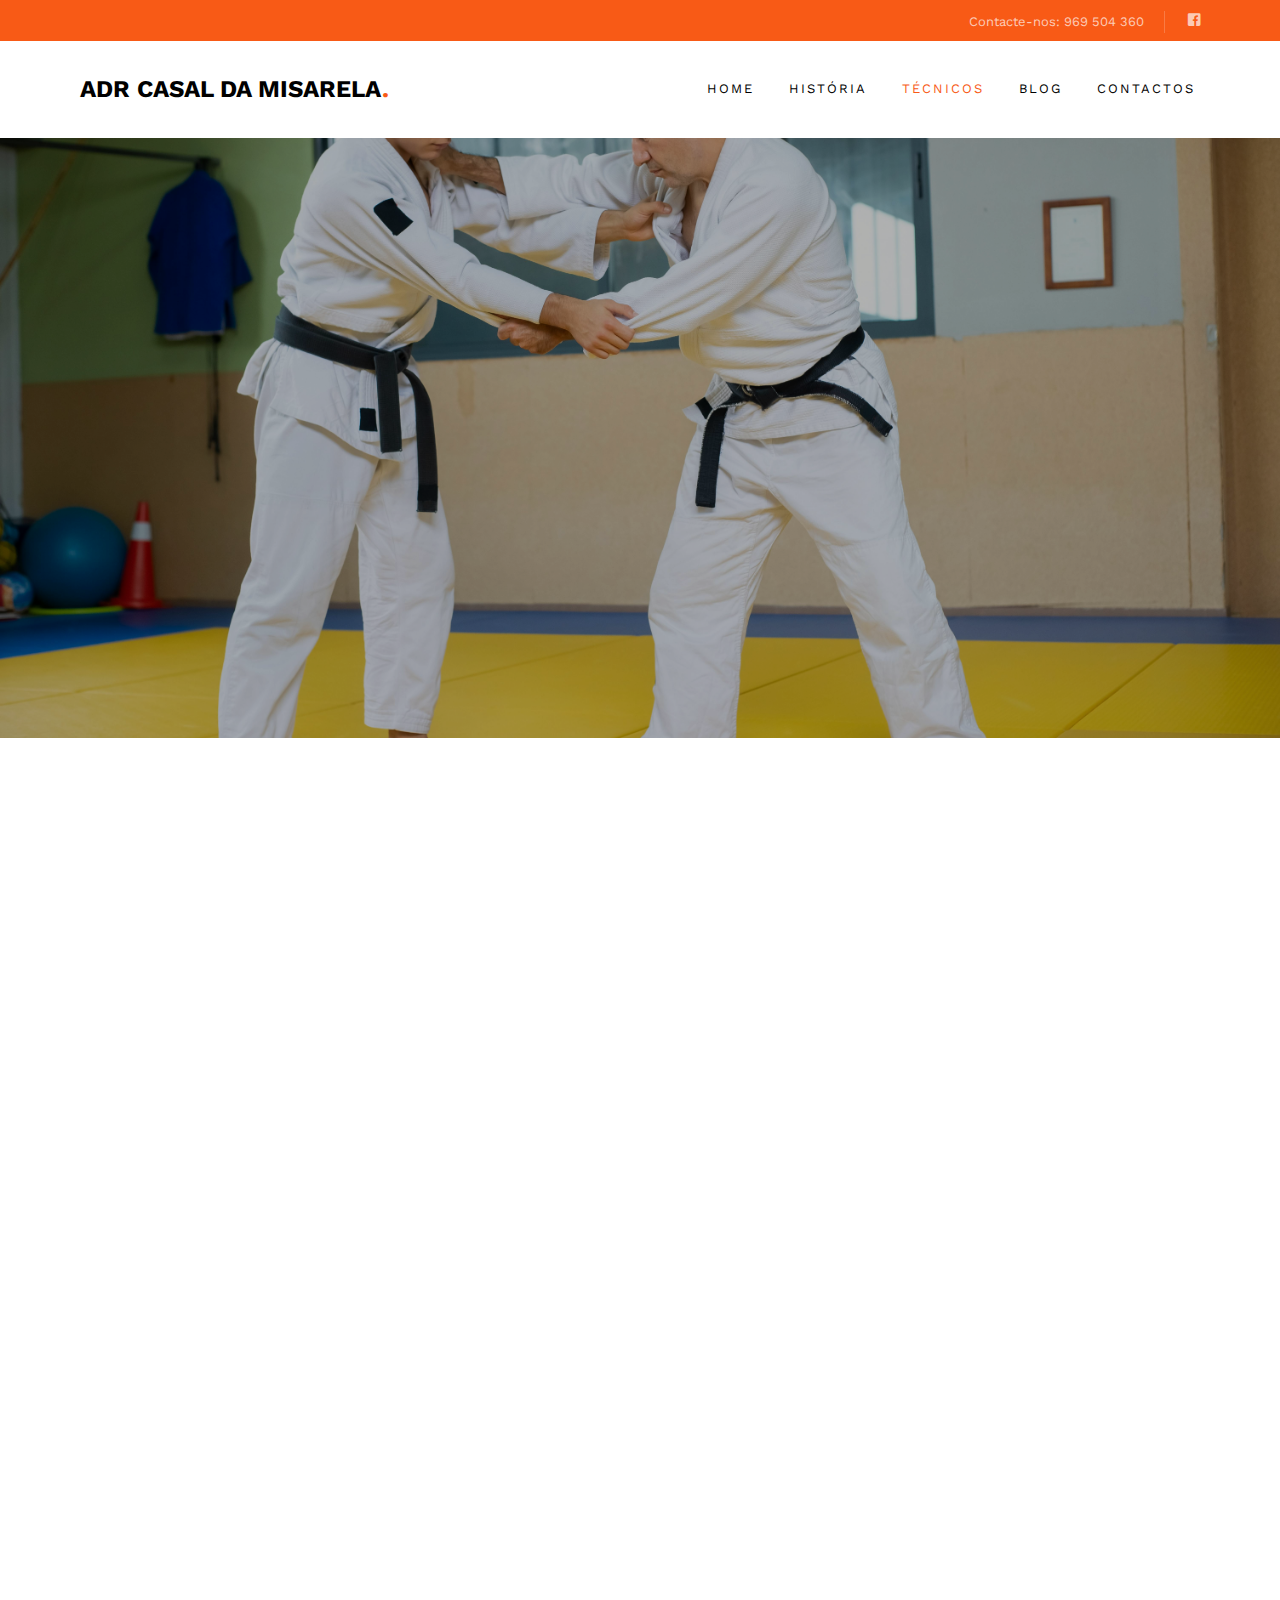
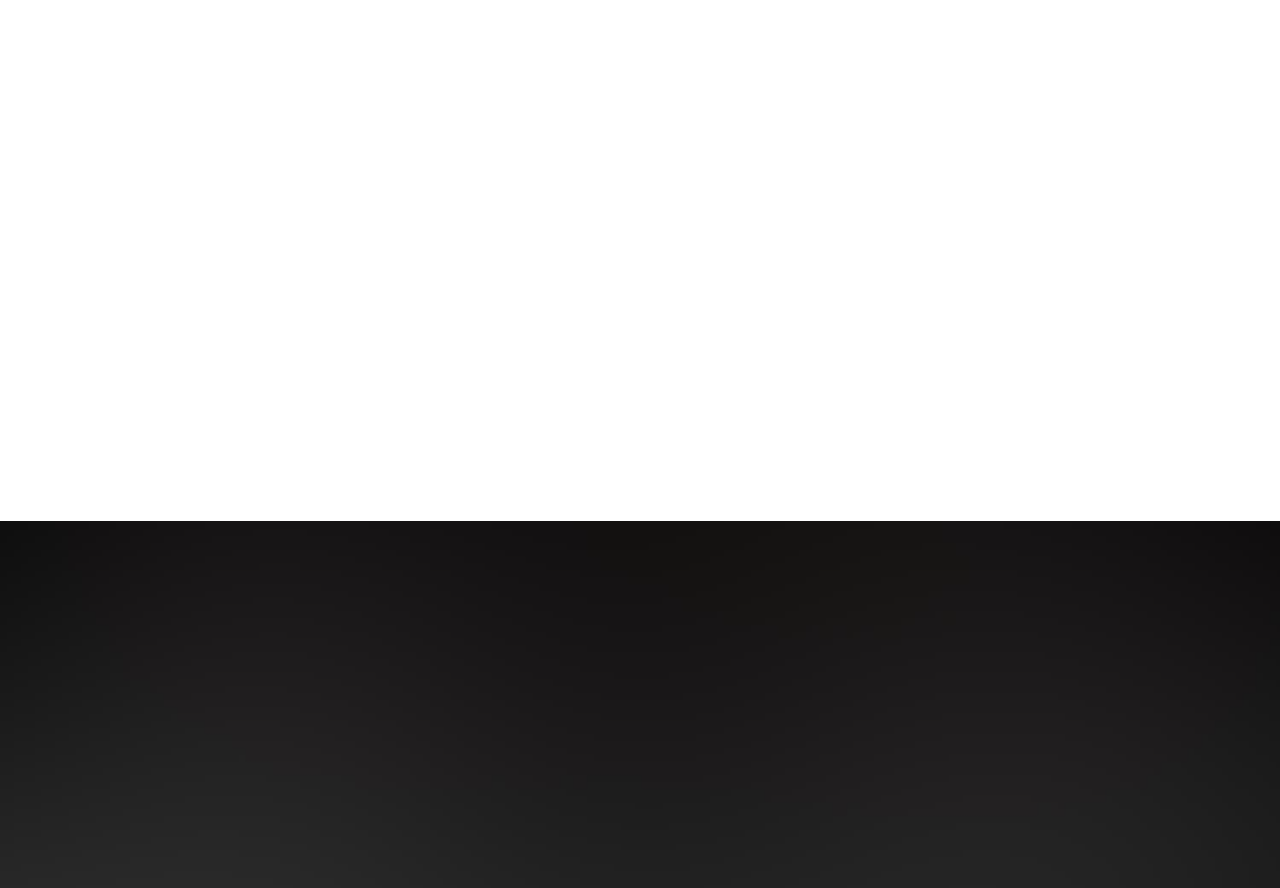
==== commit 4ffe2ee4: "qwerty" ====
--- a/about.html
+++ b/about.html
@@ -70,7 +70,7 @@
 					<div class="col-xs-12 text-right">
 						<p class="num">Contacte-nos: 969 504 360</p>
 						<ul class="fh5co-social">
-							<li><a href="#"><i class="icon-twitter"></i></a></li>
+						
 							<li><a href="https://www.facebook.com/groups/judoadrcasalmisarela/"><i class="icon-facebook"></i></a></li>
 						</ul>
 					</div>
@@ -86,12 +86,10 @@
 					<div class="col-xs-10 text-right menu-1">
 						<ul>
 							<li><a href="index.html">Home</a></li>
-						
+							<li><a href="history.html">História</a></li>
 							<li class="active"><a href="about.html">Técnicos</a></li>
-					
 							<li class="has-dropdown">
 								<a href="blog.html">Blog</a>
-								
 							</li>
 							<li><a href="contact.html">Contactos</a></li>
 							<!-- <li class="btn-cta"><a href="#"><span>Login</span></a></li> -->
@@ -124,108 +122,84 @@
 			<div class="row animate-box">
 				<div class="col-md-8 col-md-offset-2 text-center fh5co-heading">
 					<h2>Técnicos</h2>
-					<p>São eles que acompanham os nossos alunos.</p>
+					<p>São eles que acompanham os nossos alunos na sua jornada.</p>
 				</div>
 			</div>
 			<div class="row">
 				<div class="col-md-4 col-sm-4 animate-box">
 					<div class="trainer">
-						<a href="#"><img class="img-responsive" src="images/trainer-1.jpg" alt="trainer"></a>
-						<div class="title">
-							<h3><a href="#">Angel Adams</a></h3>
-							<span>Dance Expert</span>
-						</div>
-						<div class="desc text-center">
-							<ul class="fh5co-social-icons">
-								<li><a href="#"><i class="icon-twitter"></i></a></li>
-								<li><a href="#"><i class="icon-facebook"></i></a></li>
-								<li><a href="#"><i class="icon-linkedin"></i></a></li>
-								<li><a href="#"><i class="icon-dribbble"></i></a></li>
-							</ul>
-						</div>
-					</div>
-				</div>
-				<div class="col-md-4 col-sm-4 animate-box">
-					<div class="trainer">
-						<a href="#"><img class="img-responsive" src="images/trainer-1.jpg" alt="trainer"></a>
-						<div class="title">
-							<h3><a href="#">Angel Adams</a></h3>
-							<span>Dance Expert</span>
-						</div>
-						<div class="desc text-center">
-							<ul class="fh5co-social-icons">
-								<li><a href="#"><i class="icon-twitter"></i></a></li>
-								<li><a href="#"><i class="icon-facebook"></i></a></li>
-								<li><a href="#"><i class="icon-linkedin"></i></a></li>
-								<li><a href="#"><i class="icon-dribbble"></i></a></li>
-							</ul>
-						</div>
-					</div>
-				</div>
-				<div class="col-md-4 col-sm-4 animate-box">
-					<div class="trainer">
-						<a href="#"><img class="img-responsive" src="images/trainer-1.jpg" alt="trainer"></a>
-						<div class="title">
-							<h3><a href="#">Angel Adams</a></h3>
-							<span>Dance Expert</span>
-						</div>
-						<div class="desc text-center">
-							<ul class="fh5co-social-icons">
-								<li><a href="#"><i class="icon-twitter"></i></a></li>
-								<li><a href="#"><i class="icon-facebook"></i></a></li>
-								<li><a href="#"><i class="icon-linkedin"></i></a></li>
-								<li><a href="#"><i class="icon-dribbble"></i></a></li>
-							</ul>
-						</div>
-					</div>
-				</div>
-				<div class="col-md-4 col-sm-4 animate-box">
-					<div class="trainer">
-						<a href="#"><img class="img-responsive" src="images/trainer-1.jpg" alt="trainer"></a>
-						<div class="title">
-							<h3><a href="#">Angel Adams</a></h3>
-							<span>Dance Expert</span>
-						</div>
-						<div class="desc text-center">
-							<ul class="fh5co-social-icons">
-								<li><a href="#"><i class="icon-twitter"></i></a></li>
-								<li><a href="#"><i class="icon-facebook"></i></a></li>
-								<li><a href="#"><i class="icon-linkedin"></i></a></li>
-								<li><a href="#"><i class="icon-dribbble"></i></a></li>
-							</ul>
-						</div>
-					</div>
-				</div>
-				<div class="col-md-4 col-sm-4 animate-box">
-					<div class="trainer">
-						<a href="#"><img class="img-responsive" src="images/trainer-2.jpg" alt="trainer"></a>
-						<div class="title">
-							<h3><a href="#">Arnold Smith</a></h3>
-							<span>Body Building Expert</span>
-						</div>
-						<div class="desc text-center">
-							<ul class="fh5co-social-icons">
-								<li><a href="#"><i class="icon-twitter"></i></a></li>
-								<li><a href="#"><i class="icon-facebook"></i></a></li>
-								<li><a href="#"><i class="icon-linkedin"></i></a></li>
-								<li><a href="#"><i class="icon-dribbble"></i></a></li>
-							</ul>
-						</div>
-					</div>
-				</div>
-				<div class="col-md-4 col-sm-4 animate-box">
-					<div class="trainer">
-						<a href="#"><img class="img-responsive" src="images/trainer-3.jpg" alt="trainer"></a>
-						<div class="title">
-							<h3><a href="#">Rachel Seely</a></h3>
-							<span>Yoga Expert</span>
-						</div>
-						<div class="desc text-center">
-							<ul class="fh5co-social-icons">
-								<li><a href="#"><i class="icon-twitter"></i></a></li>
-								<li><a href="#"><i class="icon-facebook"></i></a></li>
-								<li><a href="#"><i class="icon-linkedin"></i></a></li>
-								<li><a href="#"><i class="icon-dribbble"></i></a></li>
+						<img class="img-responsive" src="images/trainer-1.jpg" alt="trainer">
+						<div class="title">
+							<h3>Joaquim Cortez</h3>
+							<span>5º DAN | Responsável Geral</span>
+						</div>
+						<div class="desc text-center">
+							<ul class="fh5co-social-icons">
+								<li><a href="#"><i class="icon-facebook"></i></a></li>
+							</ul>
+						</div>
+					</div>
+				</div>
+				<div class="col-md-4 col-sm-4 animate-box">
+					<div class="trainer">
+						<img class="img-responsive" src="images/trainer-1.jpg" alt="trainer">
+						<div class="title">
+							<h3>Hélder Gaspar</h3>
+							<span>1º DAN | Técnico</span>
+						</div>
+						<div class="desc text-center">
+							<ul class="fh5co-social-icons">
+								
+								<li><a href="#"><i class="icon-facebook"></i></a></li>
+							
+							</ul>
+						</div>
+					</div>
+				</div>
+				<div class="col-md-4 col-sm-4 animate-box">
+					<div class="trainer">
+						<img class="img-responsive" src="images/trainer-1.jpg" alt="trainer">
+						<div class="title">
+							<h3>Rodrigo Carvalho</h3>
+							<span>1º DAN | Técnico</span>
+						</div>
+						<div class="desc text-center">
+							<ul class="fh5co-social-icons">
+								
+								<li><a href="#"><i class="icon-facebook"></i></a></li>
+								
+							</ul>
+						</div>
+					</div>
+				</div>
+				<div class="col-md-4 col-sm-4 animate-box">
+					<div class="trainer">
+						<img class="img-responsive" src="images/trainer-1.jpg" alt="trainer">
+						<div class="title">
+							<h3>Emma Cortez</h3>
+							<span>1º DAN | Técnico</span>
+						</div>
+						<div class="desc text-center">
+							<ul class="fh5co-social-icons">
+							
+								<li><a href="#"><i class="icon-facebook"></i></a></li>
+							
+							</ul>
+						</div>
+					</div>
+				</div>
+				<div class="col-md-4 col-sm-4 animate-box">
+					<div class="trainer">
+						<img class="img-responsive" src="images/trainer-2.jpg" alt="trainer">
+						<div class="title">
+							<h3>Diogo Almeida</h3>
+							<span>1º DAN | Técnico</span>	
+						</div>
+						<div class="desc text-center">
+							<ul class="fh5co-social-icons">
+								
+								<li><a href="#"><i class="icon-facebook"></i></a></li>
+							
 							</ul>
 						</div>
 					</div>
@@ -245,7 +219,7 @@
 			</div>
 			<div class="row animate-box">
 				<div class="col-md-8 col-md-offset-2 text-center">
-					<p><a href="#" class="btn btn-default btn-lg">Inscrever-me</a></p>
+					<p><a href="https://docs.google.com/forms/d/e/1FAIpQLSfP-slG7_lMXvLdIWxSHRdNfeZIZXDzsIPQlTGM42ryfQt7MA/viewform?vc=0&c=0&w=1&flr=0&pli=1" class="btn btn-default btn-lg">Inscrever-me</a></p>
 				</div>
 			</div>
 		</div>
--- a/css/style.css
+++ b/css/style.css
@@ -630,7 +630,7 @@
 .trainer {
   position: relative;
   background: rgba(0, 0, 0, 0.05);
-  margin-top: 30px;
+  margin-top: 20px;
 }
 @media screen and (max-width: 768px) {
   .trainer {
@@ -1319,7 +1319,7 @@
   right: 0;
   top: 0;
   bottom: 0;
-  padding: 75px 40px 40px 40px;
+  padding: 75px 20px 40px 40px;
   overflow-y: auto;
   display: none;
   -moz-transform: translateX(270px);
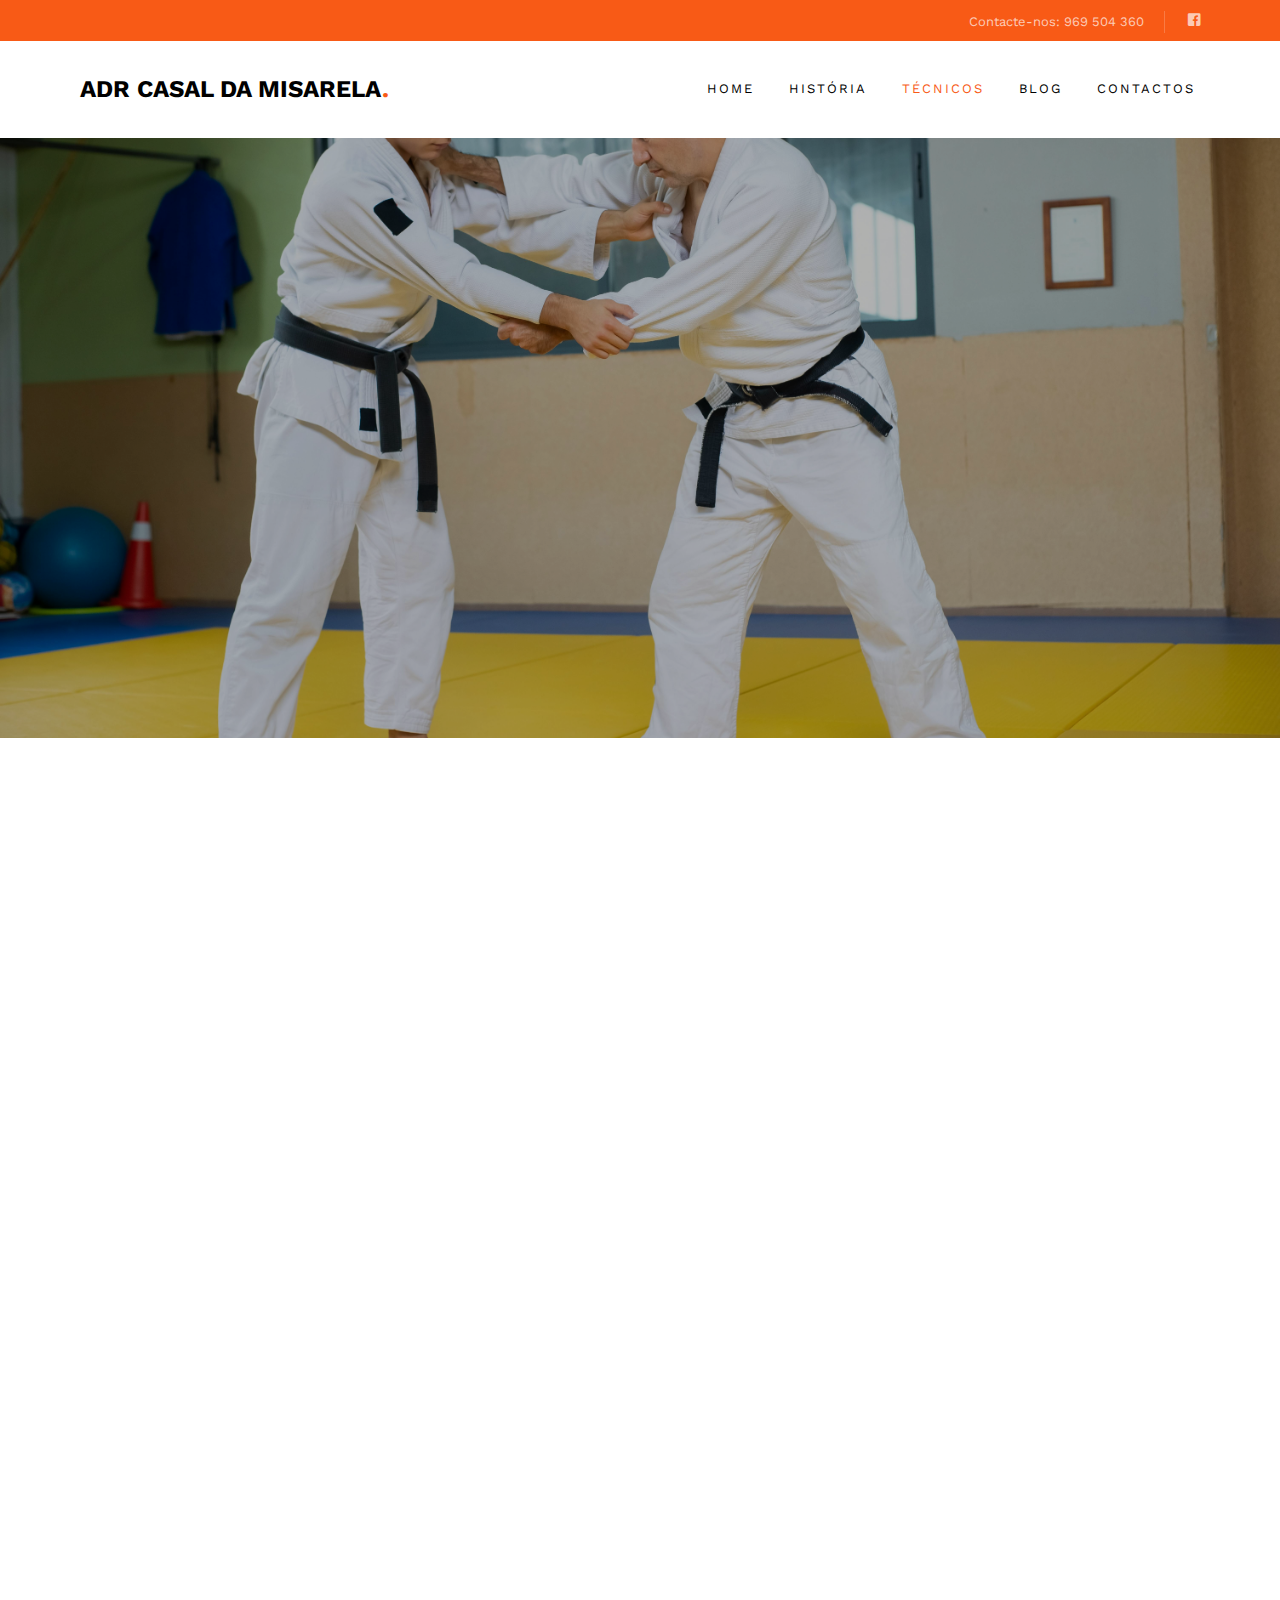
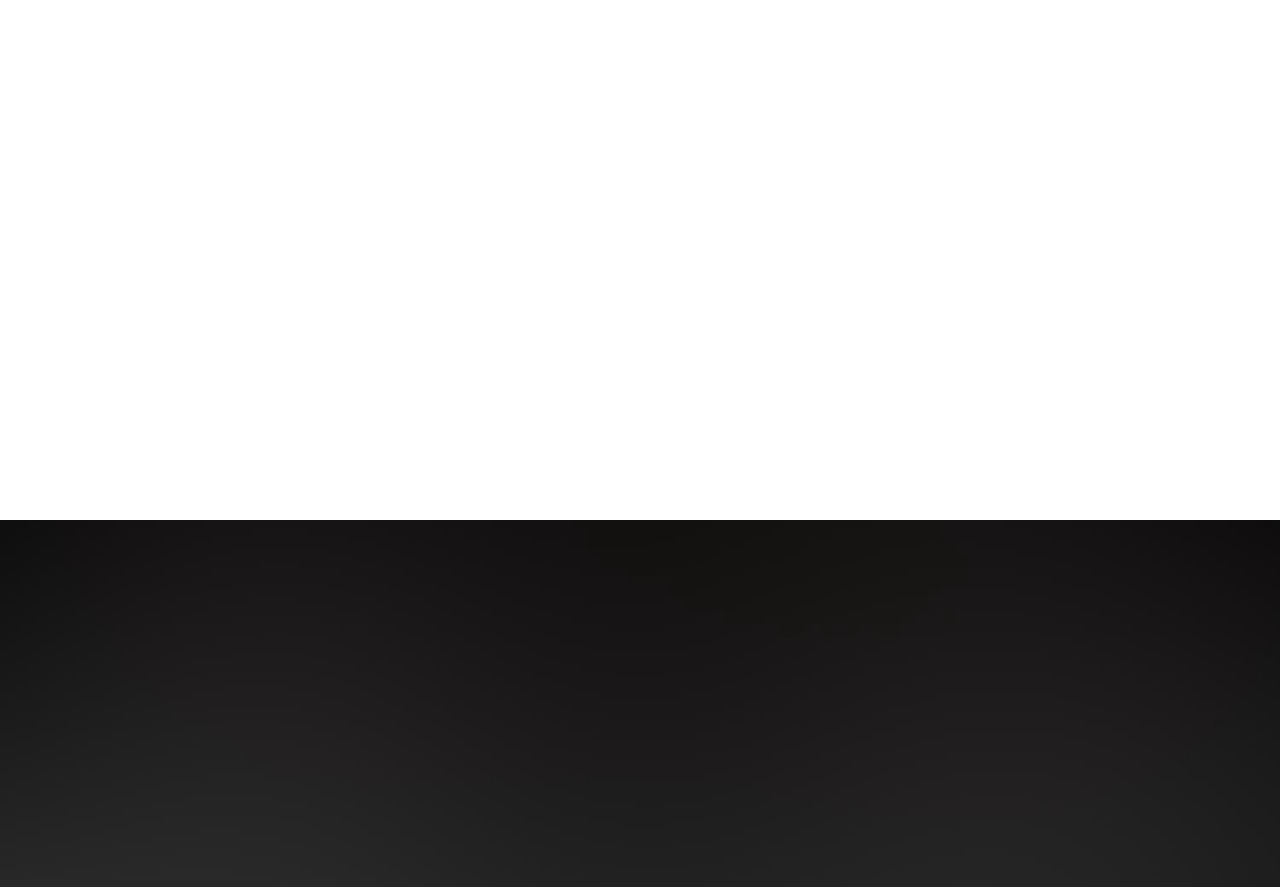
==== commit fc0eb314: "commit4" ====
--- a/about.html
+++ b/about.html
@@ -128,21 +128,21 @@
 			<div class="row">
 				<div class="col-md-4 col-sm-4 animate-box">
 					<div class="trainer">
-						<img class="img-responsive" src="images/trainer-1.jpg" alt="trainer">
+						<img class="img-responsive2" src="images/quim.jpg" alt="trainer">
 						<div class="title">
 							<h3>Joaquim Cortez</h3>
-							<span>5º DAN | Responsável Geral</span>
-						</div>
-						<div class="desc text-center">
-							<ul class="fh5co-social-icons">
-								<li><a href="#"><i class="icon-facebook"></i></a></li>
-							</ul>
-						</div>
-					</div>
-				</div>
-				<div class="col-md-4 col-sm-4 animate-box">
-					<div class="trainer">
-						<img class="img-responsive" src="images/trainer-1.jpg" alt="trainer">
+							<span>5º DAN | Diretor Técnico Geral</span>
+						</div>
+						<div class="desc text-center">
+							<ul class="fh5co-social-icons">
+								<li><a href="#"><i class="icon-facebook"></i></a></li>
+							</ul>
+						</div>
+					</div>
+				</div>
+				<div class="col-md-4 col-sm-4 animate-box">
+					<div class="trainer">
+						<img class="img-responsive2" src="images/trainer-1.jpg" alt="trainer">
 						<div class="title">
 							<h3>Hélder Gaspar</h3>
 							<span>1º DAN | Técnico</span>
@@ -158,7 +158,7 @@
 				</div>
 				<div class="col-md-4 col-sm-4 animate-box">
 					<div class="trainer">
-						<img class="img-responsive" src="images/trainer-1.jpg" alt="trainer">
+						<img class="img-responsive2" src="images/trainer-1.jpg" alt="trainer">
 						<div class="title">
 							<h3>Rodrigo Carvalho</h3>
 							<span>1º DAN | Técnico</span>
@@ -174,7 +174,7 @@
 				</div>
 				<div class="col-md-4 col-sm-4 animate-box">
 					<div class="trainer">
-						<img class="img-responsive" src="images/trainer-1.jpg" alt="trainer">
+						<img class="img-responsive2" src="images/trainer-1.jpg" alt="trainer">
 						<div class="title">
 							<h3>Emma Cortez</h3>
 							<span>1º DAN | Técnico</span>
@@ -190,7 +190,7 @@
 				</div>
 				<div class="col-md-4 col-sm-4 animate-box">
 					<div class="trainer">
-						<img class="img-responsive" src="images/trainer-2.jpg" alt="trainer">
+						<img class="img-responsive2" src="images/trainer-2.jpg" alt="trainer">
 						<div class="title">
 							<h3>Diogo Almeida</h3>
 							<span>1º DAN | Técnico</span>	
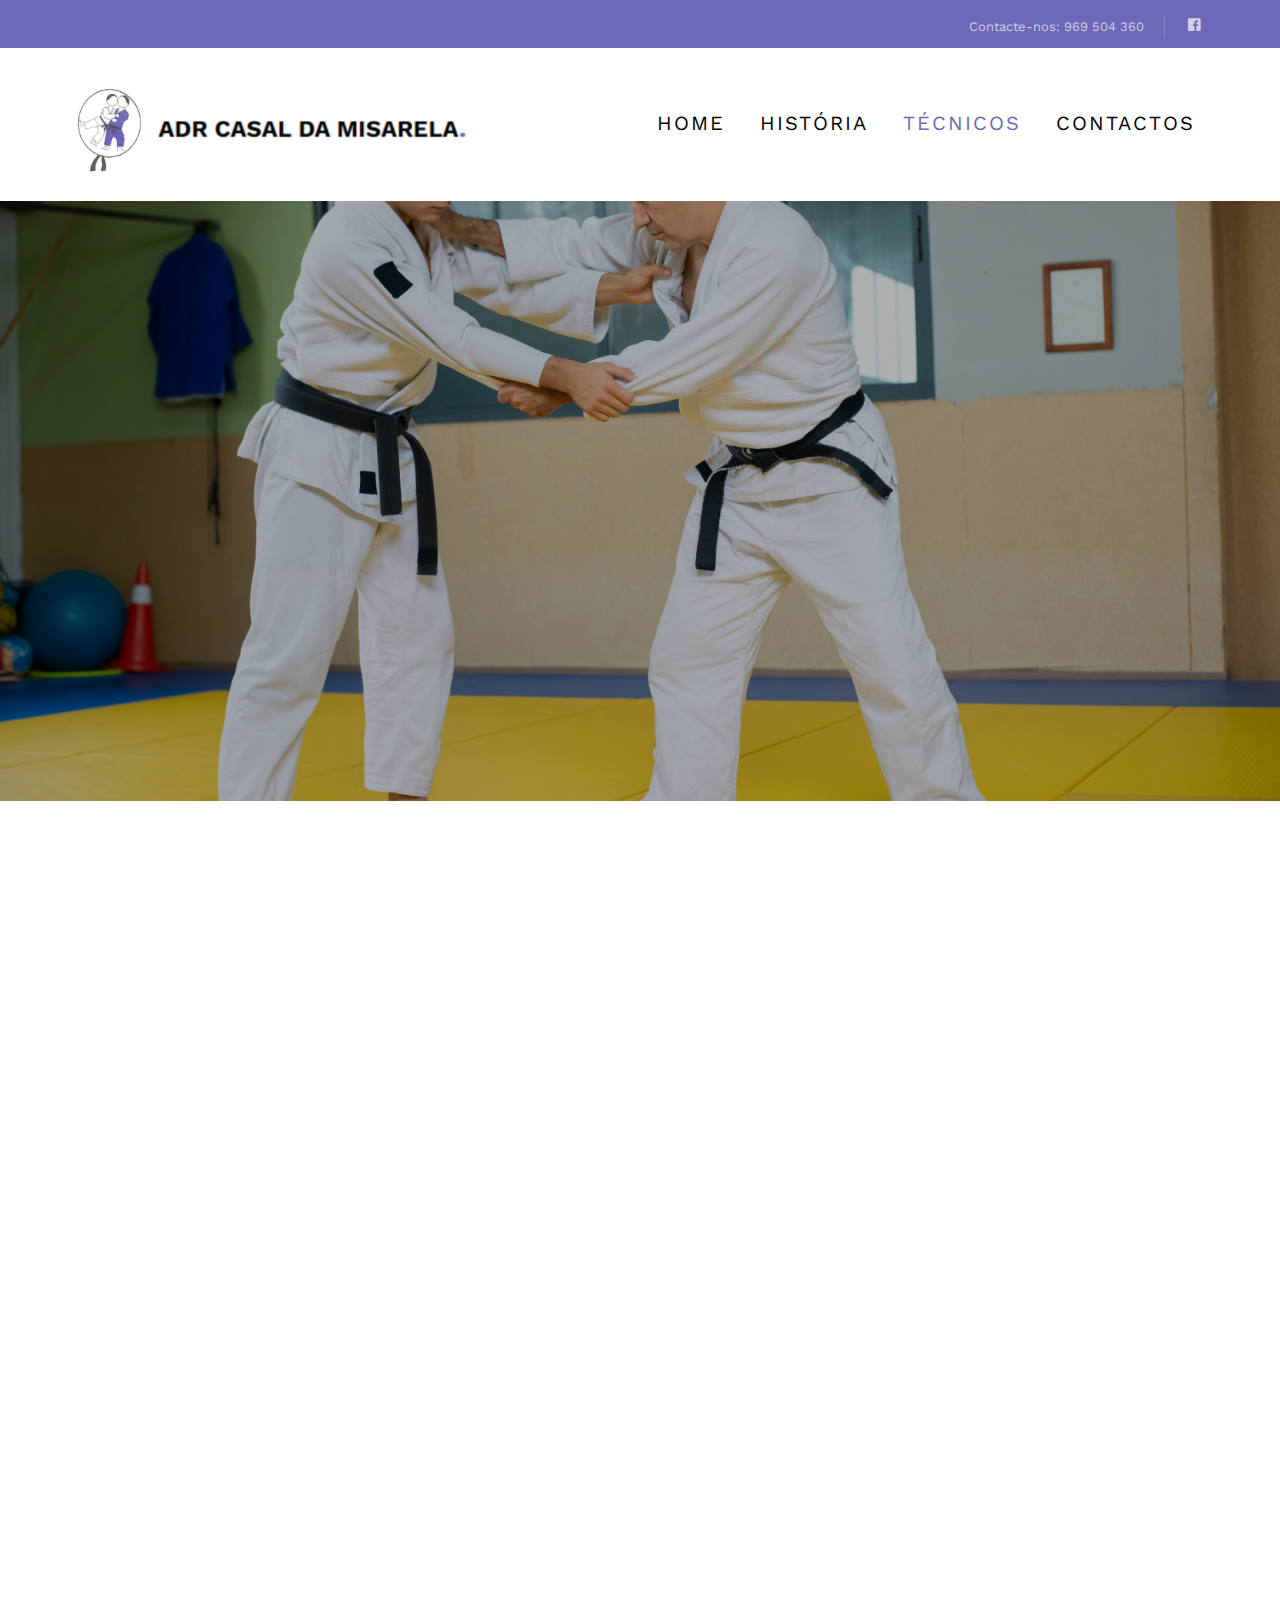
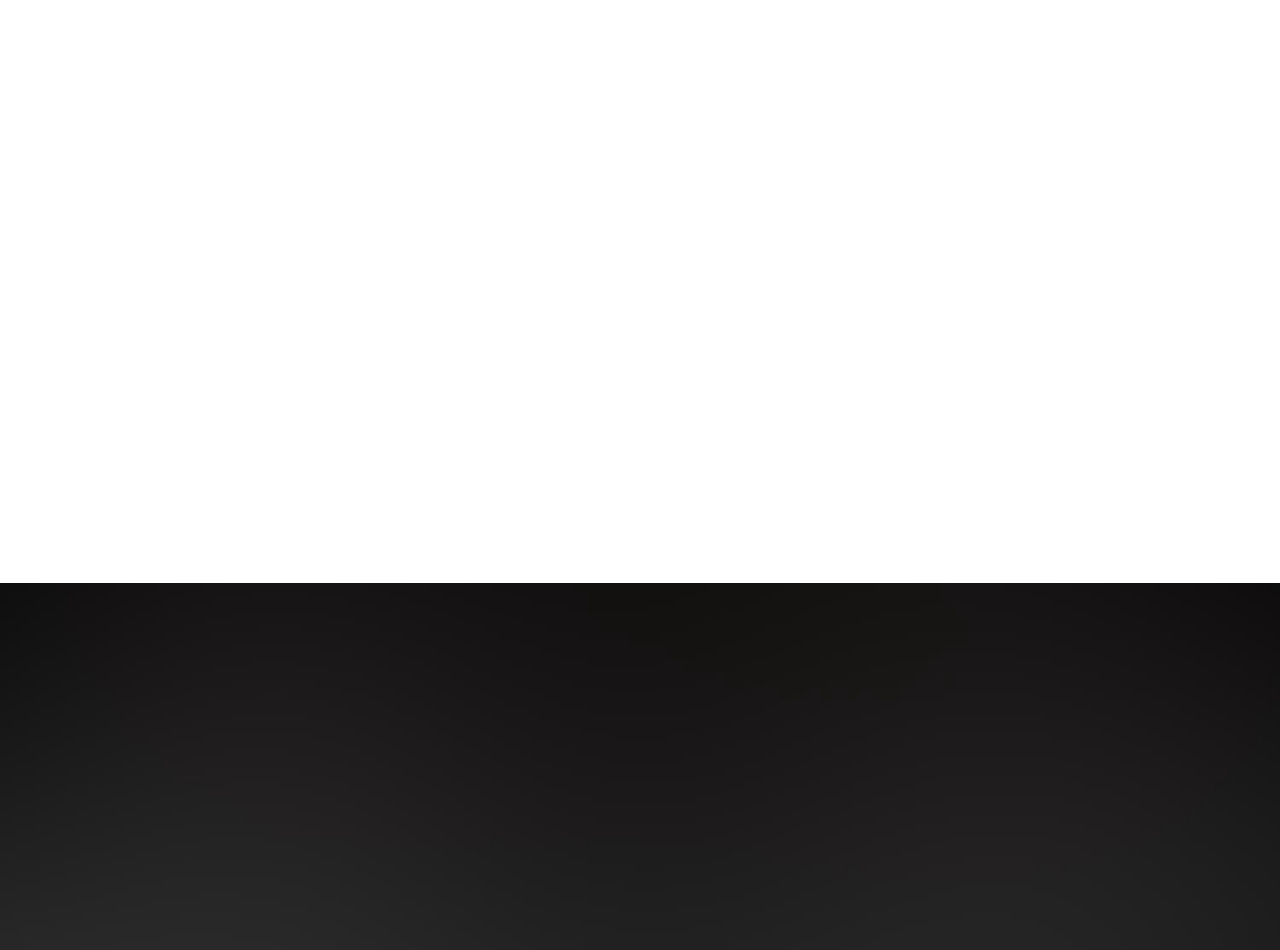
==== commit 5e6ba614: "final" ====
--- a/about.html
+++ b/about.html
@@ -81,16 +81,58 @@
 			<div class="container">
 				<div class="row">
 					<div class="col-xs-2">
-						<div id="fh5co-logo"><a href="index.html">ADR Casal da Misarela<span>.</span></a></div>
+						<div id="fh5co-logo"><img id="img"  src="images/logo2.png" alt=""></div>
+						<style>
+							/* Default size for larger screens */
+							#fh5co-logo img {
+							  width: 400px;
+							  height: auto;
+							}
+						  
+							/* Medium screens (tablets, small desktops) */
+							@media (max-width: 768px) {
+							  #fh5co-logo img {
+								width: 400px;
+							  }
+							}
+							
+							/* Small screens (phones, smaller tablets) */
+							@media (max-width: 480px) {
+							  #fh5co-logo img  {
+								width: 300px;
+							  }
+							}
+							@media (max-width: 480px) {
+								.fh5co-nav-toggle i  {
+									position: relative;
+  display: inline-block;
+  width: 25px;
+  height: 2px;
+  color: #252525;
+  font: bold 14px/.4 Helvetica;
+  text-transform: uppercase;
+  text-indent: -55px;
+  background: #252525;
+  transition: all .2s ease-out;
+  margin-top: 45px;
+							  }
+							}
+							
+						  
+							/* Very small screens */
+							@media (max-width: 320px) {
+							  #fh5co-logo img {
+								width: 100px;
+							  }
+							}
+						  </style>
 					</div>
 					<div class="col-xs-10 text-right menu-1">
 						<ul>
 							<li><a href="index.html">Home</a></li>
 							<li><a href="history.html">História</a></li>
 							<li class="active"><a href="about.html">Técnicos</a></li>
-							<li class="has-dropdown">
-								<a href="blog.html">Blog</a>
-							</li>
+							
 							<li><a href="contact.html">Contactos</a></li>
 							<!-- <li class="btn-cta"><a href="#"><span>Login</span></a></li> -->
 						</ul>
@@ -133,77 +175,60 @@
 							<h3>Joaquim Cortez</h3>
 							<span>5º DAN | Diretor Técnico Geral</span>
 						</div>
-						<div class="desc text-center">
-							<ul class="fh5co-social-icons">
-								<li><a href="#"><i class="icon-facebook"></i></a></li>
-							</ul>
-						</div>
+						
+					</div>
+				</div>
+				<div class="col-md-4 col-sm-4 animate-box">
+					<div class="trainer">
+						<img class="img-responsive2" src="images/helser.jpg" alt="trainer">
+						<div class="title">
+							<h3>Hélder Gaspar</h3>
+							<span>1º DAN | Cinto Preto</span>	
+						</div>
+						
+					</div>
+				</div>
+				<div class="col-md-4 col-sm-4 animate-box">
+					<div class="trainer">
+						<img class="img-responsive2" src="images/Diogo Almeida.jpg" alt="trainer">
+						<div class="title">
+							<h3>Diogo Almeida</h3>
+							<span>1º DAN | Cinto Preto</span>	
+						</div>
+						
 					</div>
 				</div>
 				<div class="col-md-4 col-sm-4 animate-box">
 					<div class="trainer">
 						<img class="img-responsive2" src="images/trainer-1.jpg" alt="trainer">
 						<div class="title">
-							<h3>Hélder Gaspar</h3>
-							<span>1º DAN | Técnico</span>
-						</div>
-						<div class="desc text-center">
-							<ul class="fh5co-social-icons">
-								
-								<li><a href="#"><i class="icon-facebook"></i></a></li>
-							
-							</ul>
-						</div>
+							<h3>Rodrigo Carvalho</h3>
+							<span>1º DAN | Cinto Preto</span>	
+						</div>
+						
 					</div>
 				</div>
 				<div class="col-md-4 col-sm-4 animate-box">
 					<div class="trainer">
 						<img class="img-responsive2" src="images/trainer-1.jpg" alt="trainer">
 						<div class="title">
-							<h3>Rodrigo Carvalho</h3>
-							<span>1º DAN | Técnico</span>
-						</div>
-						<div class="desc text-center">
-							<ul class="fh5co-social-icons">
-								
-								<li><a href="#"><i class="icon-facebook"></i></a></li>
-								
-							</ul>
-						</div>
+							<h3>Emma Cortez</h3>
+							<span>1º DAN | Cinto Preto</span>	
+						</div>
+						
 					</div>
 				</div>
 				<div class="col-md-4 col-sm-4 animate-box">
 					<div class="trainer">
 						<img class="img-responsive2" src="images/trainer-1.jpg" alt="trainer">
 						<div class="title">
-							<h3>Emma Cortez</h3>
-							<span>1º DAN | Técnico</span>
-						</div>
-						<div class="desc text-center">
-							<ul class="fh5co-social-icons">
-							
-								<li><a href="#"><i class="icon-facebook"></i></a></li>
-							
-							</ul>
-						</div>
-					</div>
-				</div>
-				<div class="col-md-4 col-sm-4 animate-box">
-					<div class="trainer">
-						<img class="img-responsive2" src="images/trainer-2.jpg" alt="trainer">
-						<div class="title">
-							<h3>Diogo Almeida</h3>
-							<span>1º DAN | Técnico</span>	
-						</div>
-						<div class="desc text-center">
-							<ul class="fh5co-social-icons">
-								
-								<li><a href="#"><i class="icon-facebook"></i></a></li>
-							
-							</ul>
-						</div>
-					</div>
-				</div>
+							<h3>Sérgio Ramos</h3>
+							<span>1º DAN | Cinto Preto</span>	
+						</div>
+						
+					</div>
+				</div>
+			
 			</div>
 		</div>
 	</div>
--- a/css/style.css
+++ b/css/style.css
@@ -47,13 +47,13 @@
 }
 
 a {
-  color: #F85A16;
+  color: #6C67B7;
   -webkit-transition: 0.5s;
   -o-transition: 0.5s;
   transition: 0.5s;
 }
 a:hover, a:active, a:focus {
-  color: #F85A16;
+  color: #6C67B7;
   outline: none;
   text-decoration: none;
 }
@@ -71,17 +71,17 @@
 
 ::-webkit-selection {
   color: #fff;
-  background: #F85A16;
+  background: #6C67B7;
 }
 
 ::-moz-selection {
   color: #fff;
-  background: #F85A16;
+  background: #6C67B7;
 }
 
 ::selection {
   color: #fff;
-  background: #F85A16;
+  background: #6C67B7;
 }
 
 .fh5co-nav {
@@ -95,7 +95,7 @@
   padding: 28px 0;
 }
 .fh5co-nav .top {
-  background: #F85A16;
+  background: #6C67B7;
   padding: 7px 0;
   margin-bottom: 0;
 }
@@ -126,7 +126,7 @@
   color: rgba(255, 255, 255, 0.7);
 }
 .fh5co-nav #fh5co-logo {
-  font-size: 24px;
+  font-size: 20px;
   margin: 0;
   padding: 0;
   text-transform: uppercase;
@@ -135,21 +135,24 @@
   font-family: "Work Sans", Arial, sans-serif;
   width: 1000px;
 }
+
 .fh5co-nav #fh5co-logo a span {
-  color: #F85A16;
+  color: #6C67B7;
 }
 .fh5co-nav a {
   padding: 5px 10px;
   color: #000;
 }
-@media screen and (max-width: 768px) {
+@media screen and (max-width: 993px) {
   .fh5co-nav .menu-1 {
     display: none;
   }
 }
+
+
 .fh5co-nav ul {
   padding: 0;
-  margin: 5px 0 0 0;
+  margin: 30px 0 0 0;
 }
 .fh5co-nav ul li {
   padding: 0;
@@ -158,7 +161,7 @@
   display: inline;
 }
 .fh5co-nav ul li a {
-  font-size: 13px;
+  font-size: 20px;
   padding: 30px 15px;
   text-transform: uppercase;
   letter-spacing: 2px;
@@ -184,7 +187,7 @@
   top: 40px;
   left: 0;
   text-align: left;
-  background: #F85A16;
+  background: #6C67B7;
   padding: 20px;
   -webkit-border-radius: 4px;
   -moz-border-radius: 4px;
@@ -203,7 +206,7 @@
   width: 0;
   position: absolute;
   pointer-events: none;
-  border-bottom-color: #F85A16;
+  border-bottom-color: #6C67B7;
   border-width: 8px;
   margin-left: -8px;
 }
@@ -233,7 +236,7 @@
   color: #fff;
 }
 .fh5co-nav ul li.btn-cta a span {
-  background: #F85A16;
+  background: #6C67B7;
   padding: 4px 20px;
   display: -moz-inline-stack;
   display: inline-block;
@@ -253,7 +256,7 @@
   box-shadow: 0px 14px 20px -9px rgba(0, 0, 0, 0.75);
 }
 .fh5co-nav ul li.active > a {
-  color: #F85A16 !important;
+  color: #6C67B7 !important;
 }
 
 #fh5co-header,
@@ -420,7 +423,7 @@
   display: inline-block;
   zoom: 1;
   *display: inline;
-  color: #F85A16;
+  color: #6C67B7;
   padding-left: 10px;
   padding-right: 10px;
 }
@@ -439,7 +442,7 @@
   position: relative;
 }
 .fh5co-contact-info ul li:before {
-  color: #F85A16;
+  color: #6C67B7;
   position: absolute;
   left: 0;
   top: .05em;
@@ -514,7 +517,7 @@
 #fh5co-counter .display-tc .btn,
 .fh5co-cover .display-tc .btn {
   padding: 15px 30px;
-  background: #F85A16 !important;
+  background: #6C67B7 !important;
   color: #fff;
   border: none !important;
   font-size: 18px;
@@ -522,7 +525,7 @@
 #fh5co-header .display-tc .btn:hover,
 #fh5co-counter .display-tc .btn:hover,
 .fh5co-cover .display-tc .btn:hover {
-  background: #F85A16 !important;
+  background: #6C67B7 !important;
   -webkit-box-shadow: 0px 14px 30px -15px rgba(0, 0, 0, 0.75) !important;
   -moz-box-shadow: 0px 14px 30px -15px rgba(0, 0, 0, 0.75) !important;
   box-shadow: 0px 14px 30px -15px rgba(0, 0, 0, 0.75) !important;
@@ -623,7 +626,7 @@
   width: 40px;
   height: 2px;
   margin: 0 auto;
-  background: #F85A16;
+  background: #6C67B7;
   content: '';
 }
 
@@ -735,7 +738,7 @@
   color: white;
 }
 .fh5co-tabs .fh5co-tab-nav li.active a {
-  background: #F85A16;
+  background: #6C67B7;
   color: #fff;
 }
 .fh5co-tabs .fh5co-tab-content-wrap {
@@ -804,7 +807,7 @@
 .fh5co-tabs .class-schedule li .time {
   display: inline-block;
   padding: 5px 12px;
-  background: #F85A16;
+  background: #6C67B7;
   color: #fff;
   font-size: 13px;
 }
@@ -829,10 +832,10 @@
   position: relative;
 }
 .price-box.popular .btn-select-plan {
-  background: #F85A16;
+  background: #6C67B7;
 }
 .price-box.popular .price {
-  color: #F85A16;
+  color: #6C67B7;
 }
 .price-box .btn-select-plan {
   padding: 10px 20px;
@@ -1030,7 +1033,7 @@
   width: 60px;
   height: 2px;
   margin: 0 auto;
-  background: #F85A16;
+  background: #6C67B7;
   content: '';
 }
 .fh5co-heading p {
@@ -1124,7 +1127,7 @@
   color: rgba(255, 255, 255, 0.7);
 }
 #fh5co-started h2 .percent {
-  color: #F85A16;
+  color: #6C67B7;
   font-weight: 700;
 }
 #fh5co-started p {
@@ -1160,7 +1163,7 @@
 #fh5co-started .btn {
   height: 54px;
   border: none !important;
-  background: #F85A16;
+  background: #6C67B7;
   color: #fff;
   font-size: 16px;
   text-transform: uppercase;
@@ -1209,7 +1212,7 @@
   padding: 2px 10px;
   padding-left: 40px;
   margin-left: -40px;
-  background: #F85A16;
+  background: #6C67B7;
   position: relative;
 }
 .fh5co-blog .blog-text span.posted_on:before {
@@ -1221,7 +1224,7 @@
   height: 0;
   border-style: solid;
   border-width: 0 0 9px 9px;
-  border-color: transparent transparent #F85A16 transparent;
+  border-color: transparent transparent #6C67B7 transparent;
 }
 .fh5co-blog .blog-text span.comment {
   float: right;
@@ -1230,7 +1233,7 @@
   color: rgba(0, 0, 0, 0.3);
 }
 .fh5co-blog .blog-text span.comment a i {
-  color: #F85A16;
+  color: #6C67B7;
   padding-left: 7px;
 }
 .fh5co-blog .blog-text h3 {
@@ -1463,6 +1466,8 @@
   text-indent: -55px;
   background: #252525;
   transition: all .2s ease-out;
+  margin-top: 60px;
+  
 }
 .fh5co-nav-toggle i::before, .fh5co-nav-toggle i::after {
   content: '';
@@ -1566,21 +1571,21 @@
 }
 
 .btn-primary {
-  background: #F85A16;
-  color: #fff;
-  border: 2px solid #F85A16;
+  background: #7571b2;
+  color: #fff;
+  border: 2px solid #6C67B7;
 }
 .btn-primary:hover, .btn-primary:focus, .btn-primary:active {
-  background: #f96c2f !important;
-  border-color: #f96c2f !important;
+  background: #4f47b5 !important;
+  border-color: #4f47b5 !important;
 }
 .btn-primary.btn-outline {
   background: transparent;
-  color: #F85A16;
-  border: 1px solid #F85A16;
+  color: #6C67B7;
+  border: 1px solid #6C67B7;
 }
 .btn-primary.btn-outline:hover, .btn-primary.btn-outline:focus, .btn-primary.btn-outline:active {
-  background: #F85A16;
+  background: #6C67B7;
   color: #fff;
 }
 
@@ -1710,7 +1715,7 @@
 .form-control:active, .form-control:focus {
   outline: none;
   box-shadow: none;
-  border-color: #F85A16;
+  border-color: #6C67B7;
 }
 
 .row-pb-md {
@@ -1737,3 +1742,52 @@
 
 /*# sourceMappingURL=style.css.map */
 
+.table-container {
+  width: 100%;
+  max-width: 800px;
+  background-color: white;
+  padding: 10px;
+  border: 1px solid #ddd;
+  font-size: 20px;
+  box-shadow: 0 0 10px rgba(0, 0, 0, 0.1);
+}
+
+table {
+  width: 100%;
+  border-collapse: collapse;
+}
+
+th, td {
+  padding: 10px;
+  border: 1px solid #ddd;
+  text-align: center;
+}
+
+thead th {
+  background-color: #6C67B7;
+  color: white;
+}
+
+tbody tr:nth-child(even) {
+  background-color: #f9f9f9;
+}
+
+.note {
+  margin-top: 20px;
+  padding: 15px;
+  background-color: #6C67B7;
+  text-align: center;
+  font-weight: bold;
+  color: white
+}
+
+@media screen and (max-width: 600px) {
+  th, td {
+      font-size: 20px;
+      padding: 8px;
+  }
+
+  .note {
+      font-size: 20px;
+  }
+}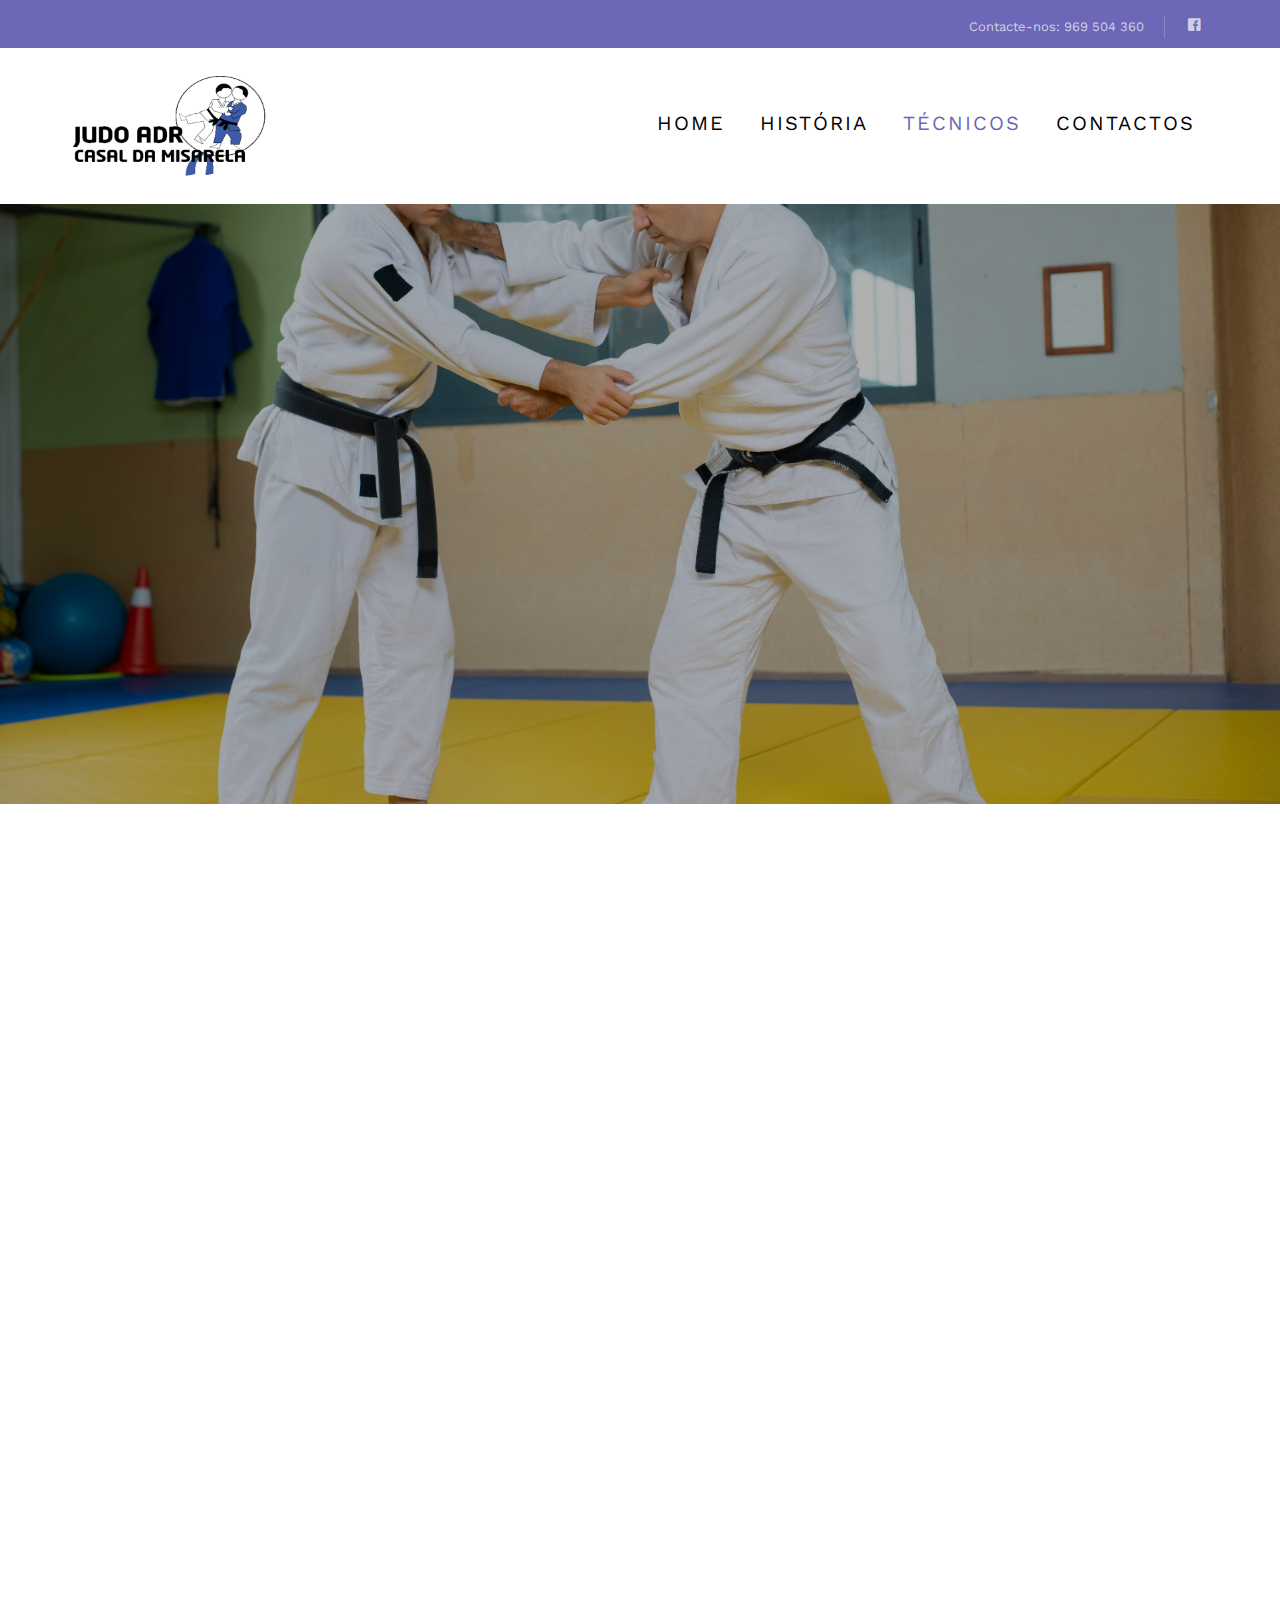
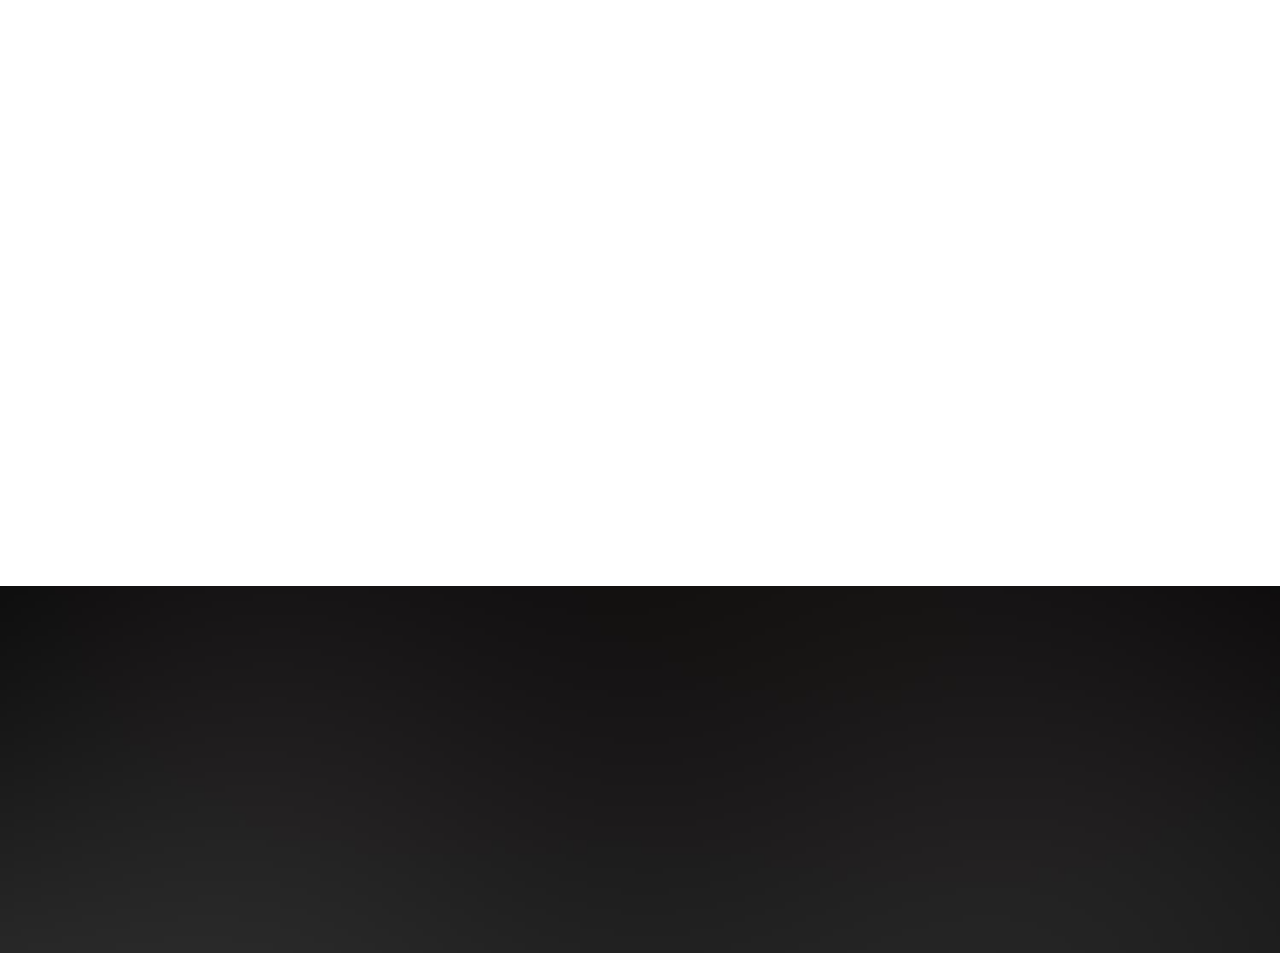
==== commit 2c87d9a9: "nai sei" ====
--- a/about.html
+++ b/about.html
@@ -81,29 +81,20 @@
 			<div class="container">
 				<div class="row">
 					<div class="col-xs-2">
-						<div id="fh5co-logo"><img id="img"  src="images/logo2.png" alt=""></div>
+						<div id="fh5co-logo"><img id="img"  src="images/logonovo.png" alt=""></div>
 						<style>
 							/* Default size for larger screens */
 							#fh5co-logo img {
-							  width: 400px;
+							  width: 200px;
 							  height: auto;
 							}
 						  
 							/* Medium screens (tablets, small desktops) */
 							@media (max-width: 768px) {
 							  #fh5co-logo img {
-								width: 400px;
-							  }
-							}
-							
-							/* Small screens (phones, smaller tablets) */
-							@media (max-width: 480px) {
-							  #fh5co-logo img  {
-								width: 300px;
-							  }
-							}
-							@media (max-width: 480px) {
-								.fh5co-nav-toggle i  {
+								width: 200px;
+							  }
+							  .fh5co-nav-toggle i  {
 									position: relative;
   display: inline-block;
   width: 25px;
@@ -114,15 +105,54 @@
   text-indent: -55px;
   background: #252525;
   transition: all .2s ease-out;
-  margin-top: 45px;
+  position: absolute;
+
 							  }
 							}
+							
+							/* Small screens (phones, smaller tablets) */
+							@media (max-width: 480px) {
+							  #fh5co-logo img  {
+								width: 200px;
+							  }
+
+							  .fh5co-nav-toggle i  {
+									position: relative;
+  display: inline-block;
+  width: 25px;
+  height: 2px;
+  color: #252525;
+  font: bold 14px/.4 Helvetica;
+  text-transform: uppercase;
+  text-indent: -55px;
+  background: #252525;
+  transition: all .2s ease-out;
+  position: absolute;
+ 
+							  }
+							}
+						
+							
 							
 						  
 							/* Very small screens */
-							@media (max-width: 320px) {
+							@media (max-width: 370px) {
 							  #fh5co-logo img {
-								width: 100px;
+								width: 180px;
+							  }
+							  .fh5co-nav-toggle i  {
+									position: relative;
+  display: inline-block;
+  width: 25px;
+  height: 2px;
+  color: #252525;
+  font: bold 14px/.4 Helvetica;
+  text-transform: uppercase;
+  text-indent: -55px;
+  background: #252525;
+  transition: all .2s ease-out;
+  position: absolute;
+
 							  }
 							}
 						  </style>
@@ -130,7 +160,7 @@
 					<div class="col-xs-10 text-right menu-1">
 						<ul>
 							<li><a href="index.html">Home</a></li>
-							<li><a href="history.html">História</a></li>
+							<li><a href="historia.html">História</a></li>
 							<li class="active"><a href="about.html">Técnicos</a></li>
 							
 							<li><a href="contact.html">Contactos</a></li>
@@ -200,32 +230,33 @@
 				</div>
 				<div class="col-md-4 col-sm-4 animate-box">
 					<div class="trainer">
-						<img class="img-responsive2" src="images/trainer-1.jpg" alt="trainer">
-						<div class="title">
-							<h3>Rodrigo Carvalho</h3>
-							<span>1º DAN | Cinto Preto</span>	
-						</div>
-						
-					</div>
-				</div>
-				<div class="col-md-4 col-sm-4 animate-box">
-					<div class="trainer">
-						<img class="img-responsive2" src="images/trainer-1.jpg" alt="trainer">
-						<div class="title">
-							<h3>Emma Cortez</h3>
-							<span>1º DAN | Cinto Preto</span>	
-						</div>
-						
-					</div>
-				</div>
-				<div class="col-md-4 col-sm-4 animate-box">
-					<div class="trainer">
-						<img class="img-responsive2" src="images/trainer-1.jpg" alt="trainer">
-						<div class="title">
-							<h3>Sérgio Ramos</h3>
-							<span>1º DAN | Cinto Preto</span>	
-						</div>
-						
+						<a href="about.html"><img class="img-responsive2" src="images/Ana.jpg
+							" alt="trainer"></a>
+						<div class="title">
+							<h3><a href="about.html">Ana Francisca Gaspar</a></h3>
+							
+						</div>
+					
+					</div>
+				</div>
+				<div class="col-md-4 col-sm-4 animate-box">
+					<div class="trainer">
+						<a href="about.html"><img class="img-responsive2" src="images/rodrigo.jpg" alt="trainer"></a>
+						<div class="title">
+							<h3><a href="about.html">Rodrigo Carvalho</a></h3>
+							
+						</div>
+					
+					</div>
+				</div>
+				<div class="col-md-4 col-sm-4 animate-box">
+					<div class="trainer">
+						<a href="about.html"><img class="img-responsive2" src="images/sergio.jpg" alt="trainer"></a>
+						<div class="title">
+							<h3><a href="about.html">Sérgio Ramos</a></h3>
+							
+						</div>
+					
 					</div>
 				</div>
 			
--- a/css/style.css
+++ b/css/style.css
@@ -477,7 +477,6 @@
 #fh5co-header .display-tc,
 #fh5co-counter .display-tc,
 .fh5co-cover .display-tc {
-  display: table-cell !important;
   vertical-align: middle;
   padding: 0 40px;
 }
